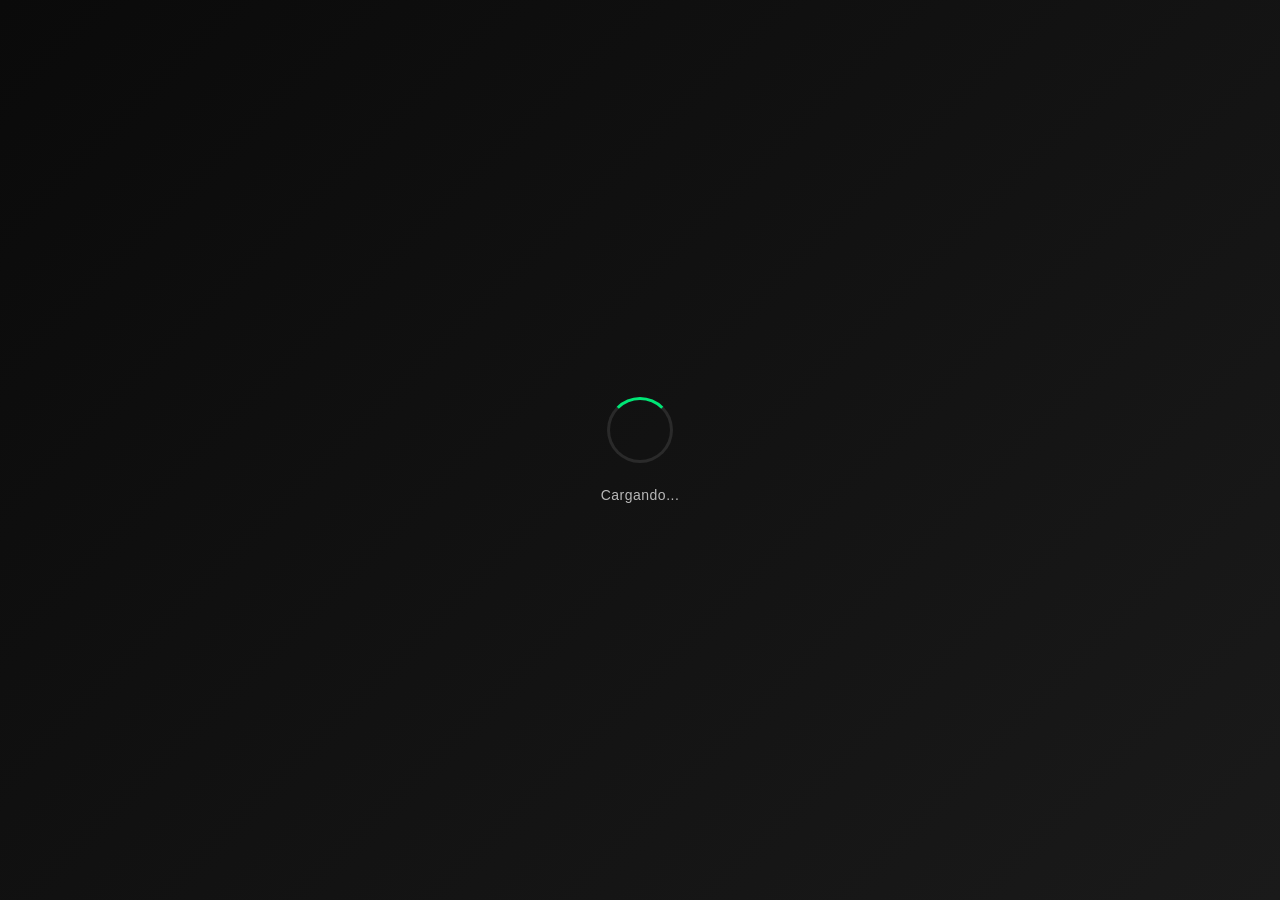
==== docs/index.html @ e79f32fa "arreglando clñick en burbjja" ====
<!DOCTYPE html>
<html>
<head>
  <base href="/">

  <meta charset="UTF-8">
  <meta content="IE=Edge" http-equiv="X-UA-Compatible">
  <meta name="description" content="Manuel Navarro - Full-Stack Developer Portfolio.">

  <meta name="mobile-web-app-capable" content="yes">
  <meta name="apple-mobile-web-app-status-bar-style" content="black">
  <meta name="apple-mobile-web-app-title" content="APEX">
  <link rel="apple-touch-icon" href="icons/Icon-192.png">

  <link rel="icon" type="image/png" href="favicon.png"/>

  <title>Manuel Navarro - Full-Stack Developer</title>
  <link rel="manifest" href="manifest.json">

  <style>
    /* === BODY BASE === */
    body {
      margin: 0;
      padding: 0;
      background-color: #0A0A0A; /* Fondo oscuro consistente */
      overflow: hidden;
      font-family: 'Roboto', 'Arial', sans-serif;
    }

    /* === LOADING SPLASH === */
    #loading-splash {
      position: fixed;
      inset: 0;
      display: flex;
      flex-direction: column;
      align-items: center;
      justify-content: center;
      background: linear-gradient(135deg, #0A0A0A 0%, #1A1A1A 100%);
      z-index: 999999;
      opacity: 1;
      transition: opacity 0.3s ease-out;
    }

    #loading-splash.fade-out {
      opacity: 0;
      pointer-events: none;
    }

    .spinner {
      width: 60px;
      height: 60px;
      border: 3px solid rgba(255, 255, 255, 0.1);
      border-top-color: #00E676;
      border-radius: 50%;
      animation: spin 1s linear infinite;
    }

    @keyframes spin {
      to { transform: rotate(360deg); }
    }

    #loading-text {
      margin-top: 24px;
      color: rgba(255, 255, 255, 0.7);
      font-size: 14px;
      font-weight: 500;
      letter-spacing: 0.5px;
    }

    /* Oculta los controles de video nativos de Chromium (Edge/Chrome) */
    video::-webkit-media-controls {
      display: none !important;
    }
    video::-webkit-media-controls-enclosure {
      display: none !important;
    }
    
    /* Deshabilita la interacción directa con el tag de vídeo para que Edge 
       no inyecte su botón de "Vídeo inteligente" o "Picture-in-Picture".
    */
    video {
      pointer-events: none !important;
      -webkit-touch-callout: none !important;
      
      -webkit-user-select: none !important; /* Safari/Chrome/Edge */
      -moz-user-select: none !important;    /* Firefox */
      -ms-user-select: none !important;     /* Internet Explorer/Edge Antiguo */
      user-select: none !important;         /* Propiedad estándar */
    }

    /* === CONNECTIVITY SNACKBARS === */
    #offline-overlay {
      position: fixed;
      bottom: 0; left: 0; right: 0;
      z-index: 100000;
      display: flex;
      align-items: flex-end;
      justify-content: center;
      padding: 0 16px 24px 16px;
      pointer-events: none;
    }
    #offline-overlay .offline-snackbar {
      pointer-events: auto;
      max-width: 520px;
      width: 100%;
      padding: 14px 20px 16px;
      border-radius: 20px;
      background: linear-gradient(135deg, rgba(40, 0, 0, 0.95), rgba(10, 0, 0, 0.98));
      border: 1px solid rgba(255, 255, 255, 0.16);
      transform: translateY(120%);
      opacity: 0;
      transition: transform 0.4s cubic-bezier(0.25, 0.8, 0.25, 1), opacity 0.3s ease-out;
    }
    body.offline #offline-overlay .offline-snackbar {
      transform: translateY(0);
      opacity: 1;
    }
    #offline-text { 
      font-size: 13px; 
      line-height: 1.4; 
      color: rgba(255, 255, 255, 0.8); 
      margin: 8px 0;
    }
    #offline-chip {
      display: inline-flex; 
      align-items: center; 
      gap: 10px;
      padding: 6px 12px; 
      border-radius: 999px;
      border: 1px solid rgba(255, 60, 60, 0.35);
      background: rgba(0, 0, 0, 0.6);
      margin-bottom: 10px;
    }
    #offline-wifi-icon {
      width: 22px; 
      height: 22px;
      color: #ff3c3c;
      stroke-width: 2.2;
      filter: drop-shadow(0 0 4px rgba(255, 60, 60, 0.5));
      flex-shrink: 0;
    }
    #offline-dot {
      width: 10px; 
      height: 10px; 
      border-radius: 50%;
      background: #ff1744;
      flex-shrink: 0;
      animation: offline-dot-pulse 1.8s ease-in-out infinite;
    }
    @keyframes offline-dot-pulse {
      0%, 100% { 
        opacity: 1; 
        transform: scale(1);
        box-shadow: 0 0 12px rgba(255, 23, 68, 0.9), 0 0 20px rgba(255, 23, 68, 0.5); 
      }
      50% { 
        opacity: 0.3; 
        transform: scale(0.85);
        box-shadow: 0 0 4px rgba(255, 23, 68, 0.4); 
      }
    }
    #offline-chip span {
      font-size: 13px;
      font-weight: 600;
      color: rgba(255, 255, 255, 0.95);
      white-space: nowrap;
    }
    #offline-footer {
      margin-top: 10px;
      font-size: 11px;
      color: rgba(255, 255, 255, 0.65);
    }
    #offline-footer strong {
      color: rgba(255, 60, 60, 0.9);
      font-weight: 700;
    }

    /* === RESTORED OVERLAY === */
    #restored-overlay {
      position: fixed;
      bottom: 0; left: 0; right: 0;
      z-index: 99999;
      display: flex;
      align-items: flex-end;
      justify-content: center;
      padding: 0 16px 24px 16px;
      pointer-events: none;
    }
    #restored-overlay .restored-snackbar {
      pointer-events: auto;
      max-width: 520px;
      width: 100%;
      padding: 14px 20px 16px;
      border-radius: 20px;
      background: linear-gradient(135deg, rgba(0, 80, 45, 0.96), rgba(0, 55, 30, 0.98));
      border: 1px solid rgba(255, 255, 255, 0.18);
      transform: translateY(120%);
      opacity: 0;
      transition: transform 0.4s cubic-bezier(0.25, 0.8, 0.25, 1), opacity 0.3s ease-out;
    }
    #restored-overlay.show .restored-snackbar {
      transform: translateY(0);
      opacity: 1;
    }
    #restored-chip {
      display: inline-flex; 
      align-items: center; 
      gap: 10px;
      padding: 6px 12px; 
      border-radius: 999px;
      border: 1px solid rgba(0, 255, 148, 0.35);
      background: rgba(0, 0, 0, 0.25);
      margin-bottom: 10px;
    }
    #restored-check-icon {
      width: 22px; 
      height: 22px;
      color: #00ff94;
      stroke-width: 2.5;
      filter: drop-shadow(0 0 4px rgba(0, 255, 148, 0.5));
      flex-shrink: 0;
    }
    #restored-chip span {
      font-size: 13px;
      font-weight: 600;
      color: rgba(255, 255, 255, 0.95);
      white-space: nowrap;
    }
    #restored-text { 
      font-size: 13px; 
      line-height: 1.45; 
      color: rgba(255, 255, 255, 0.95); 
      font-weight: 500; 
      margin: 8px 0; 
    }
    #restored-footer { 
      margin-top: 10px; 
      font-size: 11px; 
      color: rgba(255, 255, 255, 0.7); 
    }

  </style>
</head>
<body>
  <!-- Loading Splash Screen -->
  <div id="loading-splash">
    <div class="spinner"></div>
    <div id="loading-text">Cargando...</div>
  </div>

  <!-- Connectivity Overlays -->
  <div id="offline-overlay">
    <div class="offline-snackbar" id="offline-panel">
      <div id="offline-chip">
        <svg id="offline-wifi-icon" viewBox="0 0 24 24" fill="none" stroke="currentColor" stroke-width="2" stroke-linecap="round" stroke-linejoin="round" aria-hidden="true">
          <path d="M5 12.55a11 11 0 0 1 14.08 0"/>
          <path d="M1.42 9a16 16 0 0 1 21.16 0"/>
          <path d="M8.53 16.11a6 6 0 0 1 6.95 0"/>
          <circle cx="12" cy="20" r="1"/>
          <line x1="2" y1="2" x2="22" y2="22"/>
        </svg>
        <div id="offline-dot"></div>
        <span>Sin conexión a internet</span>
      </div>
      <p id="offline-text">Se ha perdido la conexión a internet. Cuando la señal esté disponible, podés seguir navegando con normalidad.</p>
      <div id="offline-footer"><span>Estado: <strong>red no disponible</strong></span></div>
    </div>
  </div>
  
  <div id="restored-overlay">
    <div class="restored-snackbar">
      <div id="restored-chip">
        <svg id="restored-check-icon" viewBox="0 0 24 24" fill="none" stroke="currentColor" stroke-width="2.2" stroke-linecap="round" stroke-linejoin="round" aria-hidden="true">
          <circle cx="12" cy="12" r="10"/>
          <path d="M8 12l3 3 5-6"/>
        </svg>
        <span>Conexión restablecida</span>
      </div>
      <p id="restored-text">La conexión a internet se ha restablecido correctamente. Podés seguir navegando con normalidad.</p>
      <div id="restored-footer">Estado: conectado</div>
    </div>
  </div>

  <script>
    // Connectivity detection
    let wentOfflineOnce = false;
    const restoredOverlay = document.getElementById('restored-overlay');

    window.addEventListener('online', function() {
      document.body.classList.remove('offline');
      if (wentOfflineOnce) {
        wentOfflineOnce = false;
        if (restoredOverlay) {
          restoredOverlay.classList.add('show');
          setTimeout(function() {
            restoredOverlay.classList.remove('show');
          }, 4000);
        }
      }
    });

    window.addEventListener('offline', function() {
      wentOfflineOnce = true;
      document.body.classList.add('offline');
    });

    // Check initial state
    if (!navigator.onLine) {
      document.body.classList.add('offline');
    }
  </script>

  <!-- BotLode - Burbuja flotante embebida -->
  <!-- Pegar antes del </body> en cualquier HTML -->

  <style>
    /* Estilos mínimos para el bot embebido */
    #botlode-player {
      background: none !important;
      background-color: transparent !important;
      -webkit-background-color: transparent !important;
      touch-action: manipulation !important;
      -webkit-tap-highlight-color: transparent !important;
    }
  </style>

  <!-- Preconnect para carga más rápida -->
  <link rel="preconnect" href="https://botlode-player.vercel.app">
  <link rel="dns-prefetch" href="https://botlode-player.vercel.app">

  <!-- Iframe del bot -->
  <iframe
    id="botlode-player"
    src="https://botlode-player.vercel.app?botId=0038971a-da75-4ddc-8663-d52a6b8f2936&v=2.6"
    style="
      position: fixed;
      bottom: 16px;
      right: 16px;
      width: 140px;
      height: 140px;
      border: none;
      z-index: 9998;
      pointer-events: none;
      background: transparent !important;
      opacity: 1;
      will-change: width, height;
      transform: translateZ(0);
      touch-action: manipulation;
    "
    allow="clipboard-write"
    loading="eager"
    allowtransparency="true">
  </iframe>

  <!-- Zona clickeable de la burbuja del bot -->
  <div id="botlode-hitzone-bot" style="
    position: fixed;
    bottom: 28px;
    right: 28px;
    width: 100px;
    height: 100px;
    z-index: 9999;
    pointer-events: auto;
    cursor: pointer;
    border-radius: 50%;
  "></div>

  <!-- Zona de WhatsApp (se muestra si el bot tiene wpp habilitado) -->
  <div id="botlode-hitzone-wpp" style="
    position: fixed;
    bottom: 168px;
    right: 28px;
    width: 100px;
    height: 100px;
    z-index: 9999;
    pointer-events: auto;
    cursor: pointer;
    border-radius: 50%;
    display: none;
  "></div>

  <script>
  (function() {
    const iframe = document.getElementById('botlode-player');
    const hitzoneBotEl = document.getElementById('botlode-hitzone-bot');
    const hitzoneWppEl = document.getElementById('botlode-hitzone-wpp');
    if (!iframe) return;

    let isExpanded = false;
    let isAnimatingBubble = false;
    const BUBBLE_HEIGHT_SOLO_BOT = 140;
    const BUBBLE_HEIGHT_WITH_WPP = 290;
    let bubbleHeight = BUBBLE_HEIGHT_SOLO_BOT;

    function forwardEventToIframe(event, eventType) {
      try {
        if (!iframe.contentWindow) return;
        const iframeRect = iframe.getBoundingClientRect();
        iframe.contentWindow.postMessage({
          type: eventType,
          clientX: event.clientX,
          clientY: event.clientY,
          iframeX: iframeRect.left,
          iframeY: iframeRect.top,
        }, '*');
      } catch (e) {}
    }

    if (hitzoneBotEl) {
      hitzoneBotEl.addEventListener('click', function(e) {
        forwardEventToIframe(e, 'HITZONE_CLICK_BOT');
      });
      hitzoneBotEl.addEventListener('mouseenter', function(e) {
        forwardEventToIframe(e, 'HITZONE_ENTER_BOT');
      });
      hitzoneBotEl.addEventListener('mouseleave', function(e) {
        forwardEventToIframe(e, 'HITZONE_LEAVE_BOT');
      });
    }

    if (hitzoneWppEl) {
      hitzoneWppEl.addEventListener('click', function(e) {
        forwardEventToIframe(e, 'HITZONE_CLICK_WPP');
      });
    }

    function updateHitzones(show) {
      if (hitzoneBotEl) hitzoneBotEl.style.display = show ? 'block' : 'none';
    }

    function updateWppHitzone(show) {
      if (hitzoneWppEl) hitzoneWppEl.style.display = show ? 'block' : 'none';
    }

    function isNarrowScreen() {
      return window.innerWidth < 600;
    }

    function applyBubblePosition() {
      iframe.style.left = 'auto';
      iframe.style.top = 'auto';
      iframe.style.right = '16px';
      iframe.style.bottom = '16px';
      iframe.style.width = '140px';
      iframe.style.height = bubbleHeight + 'px';
    }

    const T = {
      closeFadeOut: 120,
      closeWaitChat: 380,
      pauseBeforeEntrance: 100,
      entranceDelay: 60,
      entranceMain: 380,
      entranceBounce2: 180,
      entranceSettle: 120,
      resetAfter: 80
    };

    function animateBubbleEntrance() {
      isAnimatingBubble = true;
      iframe.style.opacity = '0';
      iframe.style.transform = 'translateZ(0) scale(0.3) rotate(-15deg)';
      iframe.style.filter = 'blur(8px) brightness(2)';

      setTimeout(function() {
        iframe.style.transition = 'opacity ' + (T.entranceMain * 0.4) + 'ms cubic-bezier(0.34, 1.56, 0.64, 1), transform ' + T.entranceMain + 'ms cubic-bezier(0.34, 1.56, 0.64, 1), filter ' + (T.entranceMain * 0.5) + 'ms ease-out';
        requestAnimationFrame(function() {
          iframe.style.opacity = '1';
          iframe.style.transform = 'translateZ(0) scale(1.1) rotate(3deg)';
          iframe.style.filter = 'blur(0px) brightness(1.3)';
        });

        setTimeout(function() {
          iframe.style.transition = 'transform ' + T.entranceBounce2 + 'ms cubic-bezier(0.25, 0.46, 0.45, 0.94), filter ' + T.entranceBounce2 + 'ms ease-out';
          iframe.style.transform = 'translateZ(0) scale(0.95) rotate(-1deg)';
          iframe.style.filter = 'blur(0px) brightness(1.1)';

          setTimeout(function() {
            iframe.style.transition = 'transform ' + T.entranceSettle + 'ms ease-out, filter ' + T.entranceSettle + 'ms ease-out';
            iframe.style.transform = 'translateZ(0) scale(1) rotate(0deg)';
            iframe.style.filter = 'blur(0px) brightness(1)';
            setTimeout(function() {
              iframe.style.transition = '';
              iframe.style.filter = '';
              isAnimatingBubble = false;
            }, T.resetAfter);
          }, T.entranceBounce2 * 0.6);
        }, T.entranceMain);
      }, T.entranceDelay);
    }

    window.addEventListener('message', function(event) {
      const data = event.data;

      if (data === 'CMD_OPEN') {
        if (!isExpanded) {
          isAnimatingBubble = false;
          iframe.style.filter = '';
          iframe.style.opacity = '1';
          iframe.style.transform = 'translateZ(0)';
          iframe.style.transition = 'none';
          iframe.style.pointerEvents = 'auto';
          updateHitzones(false);
          updateWppHitzone(false);
          if (isNarrowScreen()) {
            iframe.style.left = '0';
            iframe.style.top = '0';
            iframe.style.right = '0';
            iframe.style.bottom = '0';
            iframe.style.width = '100%';
            iframe.style.height = '100%';
          } else {
            iframe.style.left = 'auto';
            iframe.style.top = 'auto';
            iframe.style.right = '16px';
            iframe.style.bottom = '16px';
            iframe.style.width = '450px';
            iframe.style.height = 'calc(100vh - 32px)';
          }
          iframe.offsetHeight;
          isExpanded = true;
        }
      } else if (data === 'CMD_CLOSE') {
        if (isExpanded) {
          iframe.style.transition = 'opacity ' + (T.closeFadeOut / 1000) + 's ease-out';
          iframe.style.opacity = '0';
          iframe.style.pointerEvents = 'none';
          updateHitzones(true);

          setTimeout(function() {
            iframe.style.transition = 'none';
            if (isNarrowScreen()) {
              applyBubblePosition();
            } else {
              iframe.style.width = '140px';
              iframe.style.height = bubbleHeight + 'px';
            }
            iframe.offsetHeight;
            setTimeout(animateBubbleEntrance, T.pauseBeforeEntrance);
          }, T.closeWaitChat);

          isExpanded = false;
        }
      } else if (data === 'CMD_WPP_VISIBLE') {
        bubbleHeight = BUBBLE_HEIGHT_WITH_WPP;
        updateWppHitzone(true);
        if (!isExpanded) {
          iframe.style.transition = 'height 0.25s ease-out';
          iframe.style.width = '140px';
          iframe.style.height = BUBBLE_HEIGHT_WITH_WPP + 'px';
        }
      } else if (data === 'CMD_WPP_HIDDEN') {
        bubbleHeight = BUBBLE_HEIGHT_SOLO_BOT;
        updateWppHitzone(false);
        if (!isExpanded) {
          iframe.style.transition = 'height 0.25s ease-out';
          iframe.style.width = '140px';
          iframe.style.height = BUBBLE_HEIGHT_SOLO_BOT + 'px';
        }
      } else if (data === 'CMD_HOVER_START') {
        if (!isExpanded && !isAnimatingBubble) {
          iframe.style.transition = 'width 0.25s ease-out, height 0.25s ease-out';
          requestAnimationFrame(function() {
            iframe.style.width = '350px';
            iframe.style.height = bubbleHeight + 'px';
          });
        }
      } else if (data === 'CMD_HOVER_END') {
        if (!isExpanded && !isAnimatingBubble) {
          iframe.style.transition = 'width 0.25s ease-in, height 0.25s ease-in';
          requestAnimationFrame(function() {
            iframe.style.width = '140px';
            iframe.style.height = bubbleHeight + 'px';
          });
        }
      }
    });

    let lastMouseUpdate = 0;
    const MOUSE_THROTTLE_MS = 16;

    function onMouseMove(event) {
      const now = Date.now();
      if (now - lastMouseUpdate < MOUSE_THROTTLE_MS) return;
      lastMouseUpdate = now;
      try {
        if (!iframe.contentWindow) return;
        const iframeRect = iframe.getBoundingClientRect();
        iframe.contentWindow.postMessage({
          type: 'MOUSE_MOVE',
          x: event.clientX,
          y: event.clientY,
          iframeX: iframeRect.left,
          iframeY: iframeRect.top,
          iframeWidth: iframeRect.width,
          iframeHeight: iframeRect.height
        }, '*');
      } catch (e) {}
    }

    function onMouseLeave() {
      try {
        if (iframe.contentWindow) {
          iframe.contentWindow.postMessage({ type: 'MOUSE_LEAVE' }, '*');
        }
      } catch (e) {}
    }

    document.addEventListener('mousemove', onMouseMove, true);
    document.addEventListener('mouseleave', onMouseLeave, true);
    document.documentElement.addEventListener('mouseleave', onMouseLeave, true);

    function updateHitzonePositions() {
      const isMobile = window.innerWidth < 600;
      const padBottom = isMobile ? 12 : 28;
      const padRight = isMobile ? 16 : 28;
      const bubbleSize = 100;
      const gap = 12;
      if (hitzoneBotEl) {
        hitzoneBotEl.style.bottom = (padBottom + 16) + 'px';
        hitzoneBotEl.style.right = (padRight + 4) + 'px';
      }
      if (hitzoneWppEl) {
        hitzoneWppEl.style.bottom = (padBottom + 16 + bubbleSize + gap) + 'px';
        hitzoneWppEl.style.right = (padRight + 4) + 'px';
      }
    }

    updateHitzonePositions();
    window.addEventListener('resize', updateHitzonePositions);
  })();
  </script>

  <script src="flutter_bootstrap.js" async></script>

  <script>
    // Ocultar splash screen cuando Flutter esté listo
    window.addEventListener('flutter-first-frame', function() {
      const splash = document.getElementById('loading-splash');
      if (splash) {
        splash.classList.add('fade-out');
        setTimeout(() => splash.remove(), 300);
      }
    });

    // Fallback: ocultar después de 3 segundos si el evento no se dispara
    setTimeout(function() {
      const splash = document.getElementById('loading-splash');
      if (splash && !splash.classList.contains('fade-out')) {
        splash.classList.add('fade-out');
        setTimeout(() => splash.remove(), 300);
      }
    }, 3000);
  </script>
</body>
</html>
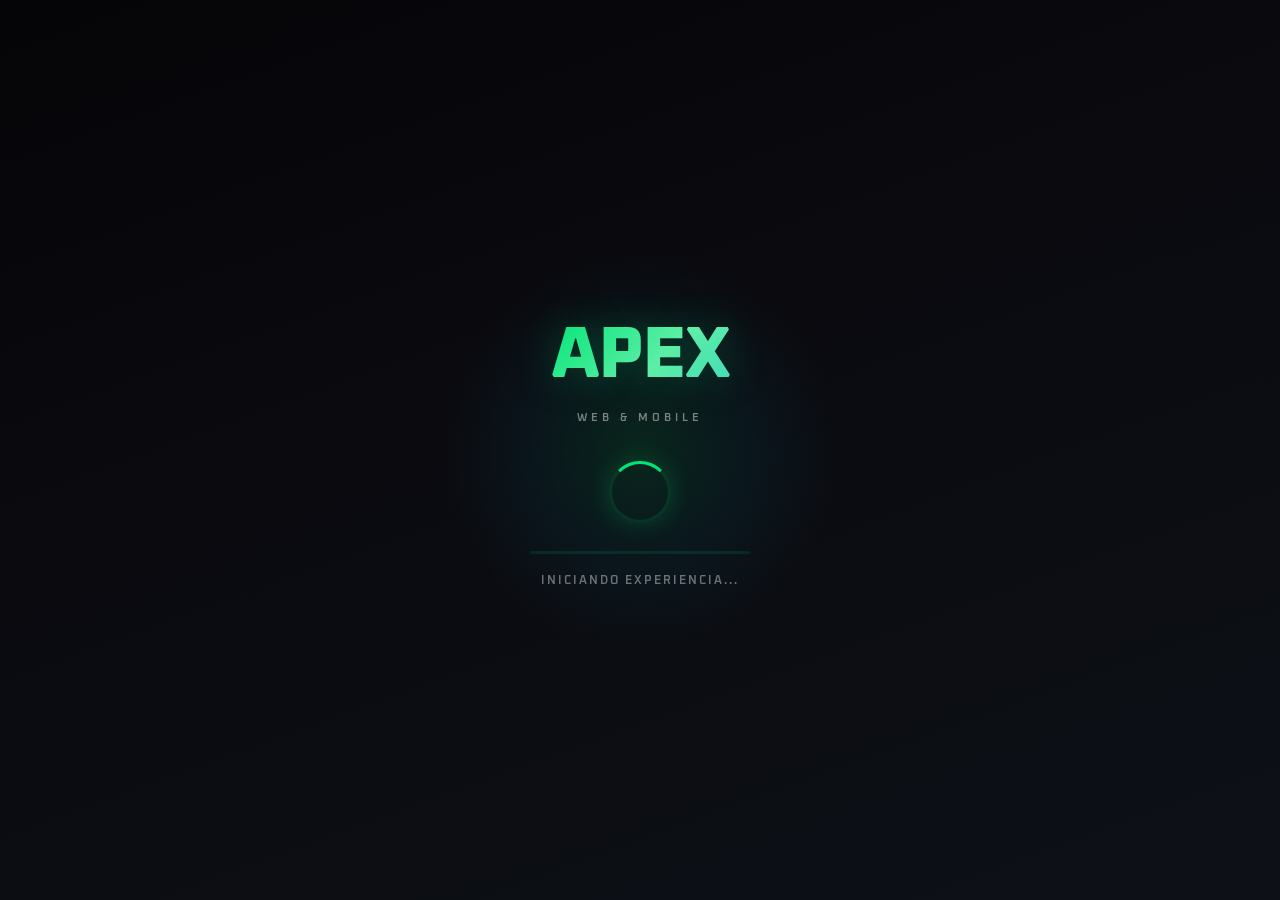
==== commit d5bccd01: "arregladno edge function" ====
--- a/docs/index.html
+++ b/docs/index.html
@@ -5,7 +5,13 @@
 
   <meta charset="UTF-8">
   <meta content="IE=Edge" http-equiv="X-UA-Compatible">
-  <meta name="description" content="Manuel Navarro - Full-Stack Developer Portfolio.">
+  <meta name="viewport" content="width=device-width, initial-scale=1.0">
+  <meta name="description" content="APEX - Desarrollo web, aplicaciones móviles y software a medida. Creación de páginas web, landing pages, e-commerce y apps iOS/Android. Desarrollador Full-Stack en Argentina.">
+  <meta name="keywords" content="desarrollo web, crear página web, programador web, desarrollador Full-Stack, aplicaciones móviles, apps a medida, sitios web profesionales, desarrollo de software, diseño web, landing page, e-commerce, aplicación web, React Flutter, páginas web Argentina, freelance developer, desarrollo custom, software a medida, apps iOS Android, portfolio developer">
+  <meta name="author" content="Manuel Navarro - APEX">
+  <meta name="robots" content="index, follow">
+
+  <link rel="canonical" href="https://www.theapexweb.com/">
 
   <meta name="mobile-web-app-capable" content="yes">
   <meta name="apple-mobile-web-app-status-bar-style" content="black">
@@ -16,18 +22,29 @@
 
   <title>Manuel Navarro - Full-Stack Developer</title>
   <link rel="manifest" href="manifest.json">
+
+  <!-- Preconnect al player del bot para que cargue lo antes posible -->
+  <link rel="preconnect" href="https://botlode-player.vercel.app">
+  <link rel="dns-prefetch" href="https://botlode-player.vercel.app">
+
+  <!-- Fuente Oxanium (igual que la app APEX) -->
+  <link rel="preconnect" href="https://fonts.googleapis.com">
+  <link rel="preconnect" href="https://fonts.gstatic.com" crossorigin>
+  <link rel="preload" as="style" href="https://fonts.googleapis.com/css2?family=Oxanium:wght@600;700;800;900&display=swap">
+  <link rel="stylesheet" href="https://fonts.googleapis.com/css2?family=Oxanium:wght@600;700;800;900&display=swap" media="print" onload="this.media='all'">
+  <noscript><link rel="stylesheet" href="https://fonts.googleapis.com/css2?family=Oxanium:wght@600;700;800;900&display=swap"></noscript>
 
   <style>
     /* === BODY BASE === */
     body {
       margin: 0;
       padding: 0;
-      background-color: #0A0A0A; /* Fondo oscuro consistente */
+      background-color: #0A0A0A;
       overflow: hidden;
-      font-family: 'Roboto', 'Arial', sans-serif;
-    }
-
-    /* === LOADING SPLASH === */
+      font-family: 'Oxanium', 'Roboto', sans-serif;
+    }
+
+    /* === INTRO PREMIUM APEX === */
     #loading-splash {
       position: fixed;
       inset: 0;
@@ -35,10 +52,10 @@
       flex-direction: column;
       align-items: center;
       justify-content: center;
-      background: linear-gradient(135deg, #0A0A0A 0%, #1A1A1A 100%);
+      background: linear-gradient(160deg, #050508 0%, #0A0A0F 40%, #0D1117 100%);
       z-index: 999999;
       opacity: 1;
-      transition: opacity 0.3s ease-out;
+      transition: opacity 0.5s ease-out;
     }
 
     #loading-splash.fade-out {
@@ -46,292 +63,204 @@
       pointer-events: none;
     }
 
-    .spinner {
-      width: 60px;
-      height: 60px;
-      border: 3px solid rgba(255, 255, 255, 0.1);
+    /* Glow de fondo (verde/cyan APEX) */
+    .apex-glow {
+      position: absolute;
+      top: 50%;
+      left: 50%;
+      transform: translate(-50%, -50%);
+      width: 400px;
+      height: 400px;
+      background: radial-gradient(circle, rgba(0, 230, 118, 0.12) 0%, rgba(0, 184, 212, 0.06) 40%, transparent 70%);
+      animation: apex-glow-pulse 3s ease-in-out infinite;
+      pointer-events: none;
+    }
+
+    @keyframes apex-glow-pulse {
+      0%, 100% { opacity: 0.6; transform: translate(-50%, -50%) scale(1); }
+      50% { opacity: 1; transform: translate(-50%, -50%) scale(1.15); }
+    }
+
+    .apex-logo-wrap {
+      position: relative;
+      margin-bottom: 36px;
+      z-index: 1;
+    }
+
+    /* Logo APEX: entrada con impacto */
+    .apex-logo-text {
+      font-family: 'Oxanium', sans-serif;
+      font-size: clamp(48px, 12vw, 72px);
+      font-weight: 900;
+      letter-spacing: -2px;
+      background: linear-gradient(135deg, #00E676 0%, #69F0AE 35%, #00B8D4 100%);
+      background-size: 200% auto;
+      -webkit-background-clip: text;
+      -webkit-text-fill-color: transparent;
+      background-clip: text;
+      animation: apex-text-shine 4s ease-in-out infinite, apex-logo-pop 0.8s cubic-bezier(0.34, 1.56, 0.64, 1) forwards;
+      text-shadow: 0 0 40px rgba(0, 230, 118, 0.25);
+      opacity: 0;
+      transform: scale(0.85);
+    }
+
+    @keyframes apex-logo-pop {
+      to {
+        opacity: 1;
+        transform: scale(1);
+      }
+    }
+
+    @keyframes apex-text-shine {
+      0%, 100% { background-position: 0% center; }
+      50% { background-position: 100% center; }
+    }
+
+    .apex-subtitle {
+      font-family: 'Oxanium', sans-serif;
+      text-align: center;
+      font-size: 11px;
+      letter-spacing: 4px;
+      text-transform: uppercase;
+      color: rgba(255, 255, 255, 0.45);
+      margin-top: 10px;
+      font-weight: 600;
+      animation: apex-subtitle-in 0.6s ease-out 0.4s forwards;
+      opacity: 0;
+    }
+
+    @keyframes apex-subtitle-in {
+      to { opacity: 1; }
+    }
+
+    /* Spinner moderno */
+    .apex-spinner {
+      width: 56px;
+      height: 56px;
+      border: 3px solid rgba(0, 230, 118, 0.12);
       border-top-color: #00E676;
       border-radius: 50%;
-      animation: spin 1s linear infinite;
-    }
-
-    @keyframes spin {
+      animation: apex-spin 1s cubic-bezier(0.68, -0.55, 0.265, 1.55) infinite;
+      box-shadow: 0 0 24px rgba(0, 230, 118, 0.2);
+      position: relative;
+      z-index: 1;
+    }
+
+    @keyframes apex-spin {
       to { transform: rotate(360deg); }
     }
 
-    #loading-text {
-      margin-top: 24px;
-      color: rgba(255, 255, 255, 0.7);
-      font-size: 14px;
-      font-weight: 500;
-      letter-spacing: 0.5px;
-    }
-
-    /* Oculta los controles de video nativos de Chromium (Edge/Chrome) */
-    video::-webkit-media-controls {
-      display: none !important;
-    }
-    video::-webkit-media-controls-enclosure {
-      display: none !important;
-    }
-    
-    /* Deshabilita la interacción directa con el tag de vídeo para que Edge 
-       no inyecte su botón de "Vídeo inteligente" o "Picture-in-Picture".
-    */
-    video {
-      pointer-events: none !important;
-      -webkit-touch-callout: none !important;
-      
-      -webkit-user-select: none !important; /* Safari/Chrome/Edge */
-      -moz-user-select: none !important;    /* Firefox */
-      -ms-user-select: none !important;     /* Internet Explorer/Edge Antiguo */
-      user-select: none !important;         /* Propiedad estándar */
-    }
-
-    /* === CONNECTIVITY SNACKBARS === */
-    #offline-overlay {
-      position: fixed;
-      bottom: 0; left: 0; right: 0;
-      z-index: 100000;
-      display: flex;
-      align-items: flex-end;
-      justify-content: center;
-      padding: 0 16px 24px 16px;
-      pointer-events: none;
-    }
-    #offline-overlay .offline-snackbar {
-      pointer-events: auto;
-      max-width: 520px;
-      width: 100%;
-      padding: 14px 20px 16px;
-      border-radius: 20px;
-      background: linear-gradient(135deg, rgba(40, 0, 0, 0.95), rgba(10, 0, 0, 0.98));
-      border: 1px solid rgba(255, 255, 255, 0.16);
-      transform: translateY(120%);
-      opacity: 0;
-      transition: transform 0.4s cubic-bezier(0.25, 0.8, 0.25, 1), opacity 0.3s ease-out;
-    }
-    body.offline #offline-overlay .offline-snackbar {
-      transform: translateY(0);
-      opacity: 1;
-    }
-    #offline-text { 
-      font-size: 13px; 
-      line-height: 1.4; 
-      color: rgba(255, 255, 255, 0.8); 
-      margin: 8px 0;
-    }
-    #offline-chip {
-      display: inline-flex; 
-      align-items: center; 
-      gap: 10px;
-      padding: 6px 12px; 
-      border-radius: 999px;
-      border: 1px solid rgba(255, 60, 60, 0.35);
-      background: rgba(0, 0, 0, 0.6);
-      margin-bottom: 10px;
-    }
-    #offline-wifi-icon {
-      width: 22px; 
-      height: 22px;
-      color: #ff3c3c;
-      stroke-width: 2.2;
-      filter: drop-shadow(0 0 4px rgba(255, 60, 60, 0.5));
-      flex-shrink: 0;
-    }
-    #offline-dot {
-      width: 10px; 
-      height: 10px; 
-      border-radius: 50%;
-      background: #ff1744;
-      flex-shrink: 0;
-      animation: offline-dot-pulse 1.8s ease-in-out infinite;
-    }
-    @keyframes offline-dot-pulse {
-      0%, 100% { 
-        opacity: 1; 
-        transform: scale(1);
-        box-shadow: 0 0 12px rgba(255, 23, 68, 0.9), 0 0 20px rgba(255, 23, 68, 0.5); 
-      }
-      50% { 
-        opacity: 0.3; 
-        transform: scale(0.85);
-        box-shadow: 0 0 4px rgba(255, 23, 68, 0.4); 
-      }
-    }
-    #offline-chip span {
-      font-size: 13px;
+    /* Barra de progreso */
+    .apex-progress-wrap {
+      width: 220px;
+      height: 3px;
+      background: rgba(0, 230, 118, 0.1);
+      border-radius: 10px;
+      margin-top: 28px;
+      overflow: hidden;
+      position: relative;
+      z-index: 1;
+    }
+
+    .apex-progress-bar {
+      height: 100%;
+      width: 0%;
+      background: linear-gradient(90deg, #00E676 0%, #00B8D4 100%);
+      border-radius: 10px;
+      animation: apex-progress 2s ease-in-out infinite;
+      box-shadow: 0 0 12px rgba(0, 230, 118, 0.5);
+    }
+
+    @keyframes apex-progress {
+      0% { width: 0%; }
+      50% { width: 70%; }
+      100% { width: 100%; }
+    }
+
+    .apex-loading-text {
+      margin-top: 20px;
+      font-family: 'Oxanium', sans-serif;
+      font-size: 12px;
+      letter-spacing: 2px;
+      text-transform: uppercase;
+      color: rgba(255, 255, 255, 0.4);
       font-weight: 600;
-      color: rgba(255, 255, 255, 0.95);
-      white-space: nowrap;
-    }
-    #offline-footer {
-      margin-top: 10px;
-      font-size: 11px;
-      color: rgba(255, 255, 255, 0.65);
-    }
-    #offline-footer strong {
-      color: rgba(255, 60, 60, 0.9);
-      font-weight: 700;
-    }
-
-    /* === RESTORED OVERLAY === */
-    #restored-overlay {
-      position: fixed;
-      bottom: 0; left: 0; right: 0;
-      z-index: 99999;
-      display: flex;
-      align-items: flex-end;
-      justify-content: center;
-      padding: 0 16px 24px 16px;
-      pointer-events: none;
-    }
-    #restored-overlay .restored-snackbar {
-      pointer-events: auto;
-      max-width: 520px;
-      width: 100%;
-      padding: 14px 20px 16px;
-      border-radius: 20px;
-      background: linear-gradient(135deg, rgba(0, 80, 45, 0.96), rgba(0, 55, 30, 0.98));
-      border: 1px solid rgba(255, 255, 255, 0.18);
-      transform: translateY(120%);
-      opacity: 0;
-      transition: transform 0.4s cubic-bezier(0.25, 0.8, 0.25, 1), opacity 0.3s ease-out;
-    }
-    #restored-overlay.show .restored-snackbar {
-      transform: translateY(0);
-      opacity: 1;
-    }
-    #restored-chip {
-      display: inline-flex; 
-      align-items: center; 
-      gap: 10px;
-      padding: 6px 12px; 
-      border-radius: 999px;
-      border: 1px solid rgba(0, 255, 148, 0.35);
-      background: rgba(0, 0, 0, 0.25);
-      margin-bottom: 10px;
-    }
-    #restored-check-icon {
-      width: 22px; 
-      height: 22px;
-      color: #00ff94;
-      stroke-width: 2.5;
-      filter: drop-shadow(0 0 4px rgba(0, 255, 148, 0.5));
-      flex-shrink: 0;
-    }
-    #restored-chip span {
-      font-size: 13px;
-      font-weight: 600;
-      color: rgba(255, 255, 255, 0.95);
-      white-space: nowrap;
-    }
-    #restored-text { 
-      font-size: 13px; 
-      line-height: 1.45; 
-      color: rgba(255, 255, 255, 0.95); 
-      font-weight: 500; 
-      margin: 8px 0; 
-    }
-    #restored-footer { 
-      margin-top: 10px; 
-      font-size: 11px; 
-      color: rgba(255, 255, 255, 0.7); 
-    }
-
-  </style>
-</head>
-<body>
-  <!-- Loading Splash Screen -->
-  <div id="loading-splash">
-    <div class="spinner"></div>
-    <div id="loading-text">Cargando...</div>
-  </div>
-
-  <!-- Connectivity Overlays -->
-  <div id="offline-overlay">
-    <div class="offline-snackbar" id="offline-panel">
-      <div id="offline-chip">
-        <svg id="offline-wifi-icon" viewBox="0 0 24 24" fill="none" stroke="currentColor" stroke-width="2" stroke-linecap="round" stroke-linejoin="round" aria-hidden="true">
-          <path d="M5 12.55a11 11 0 0 1 14.08 0"/>
-          <path d="M1.42 9a16 16 0 0 1 21.16 0"/>
-          <path d="M8.53 16.11a6 6 0 0 1 6.95 0"/>
-          <circle cx="12" cy="20" r="1"/>
-          <line x1="2" y1="2" x2="22" y2="22"/>
-        </svg>
-        <div id="offline-dot"></div>
-        <span>Sin conexión a internet</span>
-      </div>
-      <p id="offline-text">Se ha perdido la conexión a internet. Cuando la señal esté disponible, podés seguir navegando con normalidad.</p>
-      <div id="offline-footer"><span>Estado: <strong>red no disponible</strong></span></div>
-    </div>
-  </div>
-  
-  <div id="restored-overlay">
-    <div class="restored-snackbar">
-      <div id="restored-chip">
-        <svg id="restored-check-icon" viewBox="0 0 24 24" fill="none" stroke="currentColor" stroke-width="2.2" stroke-linecap="round" stroke-linejoin="round" aria-hidden="true">
-          <circle cx="12" cy="12" r="10"/>
-          <path d="M8 12l3 3 5-6"/>
-        </svg>
-        <span>Conexión restablecida</span>
-      </div>
-      <p id="restored-text">La conexión a internet se ha restablecido correctamente. Podés seguir navegando con normalidad.</p>
-      <div id="restored-footer">Estado: conectado</div>
-    </div>
-  </div>
-
-  <script>
-    // Connectivity detection
-    let wentOfflineOnce = false;
-    const restoredOverlay = document.getElementById('restored-overlay');
-
-    window.addEventListener('online', function() {
-      document.body.classList.remove('offline');
-      if (wentOfflineOnce) {
-        wentOfflineOnce = false;
-        if (restoredOverlay) {
-          restoredOverlay.classList.add('show');
-          setTimeout(function() {
-            restoredOverlay.classList.remove('show');
-          }, 4000);
-        }
-      }
-    });
-
-    window.addEventListener('offline', function() {
-      wentOfflineOnce = true;
-      document.body.classList.add('offline');
-    });
-
-    // Check initial state
-    if (!navigator.onLine) {
-      document.body.classList.add('offline');
-    }
-  </script>
-
-  <!-- BotLode - Burbuja flotante embebida -->
-  <!-- Pegar antes del </body> en cualquier HTML -->
-
-  <style>
-    /* Estilos mínimos para el bot embebido */
+      animation: apex-fade-inout 2s ease-in-out infinite;
+      position: relative;
+      z-index: 1;
+    }
+
+    @keyframes apex-fade-inout {
+      0%, 100% { opacity: 0.5; }
+      50% { opacity: 1; }
+    }
+
+    /* Forzar transparencia del iframe en Safari/Mac */
     #botlode-player {
       background: none !important;
       background-color: transparent !important;
       -webkit-background-color: transparent !important;
-      touch-action: manipulation !important;
+    }
+    /* Desactivar controles flotantes de video en Edge/Chrome */
+    video {
+      -webkit-media-controls: none !important;
+      -moz-media-controls: none !important;
+      -o-media-controls: none !important;
+      -ms-media-controls: none !important;
+    }
+    video::-webkit-media-controls { display: none !important; }
+    video::-webkit-media-controls-panel { display: none !important; }
+    video::-webkit-media-controls-play-button { display: none !important; }
+    video::-webkit-media-controls-timeline { display: none !important; }
+    video::-webkit-media-controls-current-time-display { display: none !important; }
+    video::-webkit-media-controls-time-remaining-display { display: none !important; }
+    video::-webkit-media-controls-mute-button { display: none !important; }
+    video::-webkit-media-controls-volume-slider { display: none !important; }
+    video::-webkit-media-controls-fullscreen-button { display: none !important; }
+    video::-webkit-media-controls-enclosure { display: none !important; }
+    video::-moz-media-controls { display: none !important; }
+    /* 🛡️ BLINDAJE COMPLETO DE HIT ZONES */
+    #botlode-hitzone-bot,
+    #botlode-hitzone-wpp {
+      -webkit-appearance: none !important;
+      -moz-appearance: none !important;
+      appearance: none !important;
+      background-color: transparent !important;
+      background-image: none !important;
+      border: 0 !important;
+      outline: 0 !important;
+      outline-width: 0 !important;
+      outline-style: none !important;
+      box-shadow: none !important;
       -webkit-tap-highlight-color: transparent !important;
-    }
+      -webkit-touch-callout: none !important;
+      -webkit-user-select: none !important;
+      -moz-user-select: none !important;
+      -ms-user-select: none !important;
+      user-select: none !important;
+      backface-visibility: hidden !important;
+      -webkit-backface-visibility: hidden !important;
+    }
+    #botlode-hitzone-bot:active,
+    #botlode-hitzone-wpp:active,
+    #botlode-hitzone-bot:focus,
+    #botlode-hitzone-wpp:focus,
+    #botlode-hitzone-bot:hover,
+    #botlode-hitzone-wpp:hover {
+      background: transparent !important;
+      background-color: transparent !important;
+      border: 0 !important;
+      outline: 0 !important;
+      box-shadow: none !important;
+      transform: none !important;
+    }
+
   </style>
-
-  <!-- Preconnect para carga más rápida -->
-  <link rel="preconnect" href="https://botlode-player.vercel.app">
-  <link rel="dns-prefetch" href="https://botlode-player.vercel.app">
-
-  <!-- Iframe del bot -->
+</head>
+<body>
+  <!-- Bot flotante: primero en el body para que empiece a cargar de inmediato -->
   <iframe
     id="botlode-player"
-    src="https://botlode-player.vercel.app?botId=0038971a-da75-4ddc-8663-d52a6b8f2936&v=2.6"
     style="
       position: fixed;
       bottom: 16px;
@@ -342,17 +271,36 @@
       z-index: 9998;
       pointer-events: none;
       background: transparent !important;
-      opacity: 1;
+      background-color: transparent !important;
+      -webkit-background-color: transparent !important;
+      opacity: 0;
+      overflow: hidden;
       will-change: width, height;
       transform: translateZ(0);
-      touch-action: manipulation;
+      backface-visibility: hidden;
+      -webkit-backface-visibility: hidden;
     "
     allow="clipboard-write"
-    loading="eager"
+    loading="lazy"
     allowtransparency="true">
   </iframe>
-
-  <!-- Zona clickeable de la burbuja del bot -->
+  <script>
+    window.addEventListener('flutter-first-frame', function() {
+      var player = document.getElementById('botlode-player');
+      if (player && !player.src) {
+        player.src = 'https://botlode-player.vercel.app?botId=0038971a-da75-4ddc-8663-d52a6b8f2936&v=2.5';
+        console.log('🤖 BotLode Player iframe cargado tras primer frame de Flutter');
+      }
+    });
+    setTimeout(function() {
+      var player = document.getElementById('botlode-player');
+      if (player && !player.src) {
+        player.src = 'https://botlode-player.vercel.app?botId=0038971a-da75-4ddc-8663-d52a6b8f2936&v=2.5';
+        console.log('🤖 BotLode Player iframe cargado por timeout (5s)');
+      }
+    }, 5000);
+  </script>
+
   <div id="botlode-hitzone-bot" style="
     position: fixed;
     bottom: 28px;
@@ -361,11 +309,19 @@
     height: 100px;
     z-index: 9999;
     pointer-events: auto;
-    cursor: pointer;
+    cursor: wait;
     border-radius: 50%;
+    background: transparent !important;
+    outline: none !important;
+    border: none !important;
+    box-shadow: none !important;
+    -webkit-tap-highlight-color: transparent !important;
+    -webkit-touch-callout: none !important;
+    -webkit-user-select: none !important;
+    user-select: none !important;
+    touch-action: manipulation !important;
   "></div>
 
-  <!-- Zona de WhatsApp (se muestra si el bot tiene wpp habilitado) -->
   <div id="botlode-hitzone-wpp" style="
     position: fixed;
     bottom: 168px;
@@ -374,283 +330,610 @@
     height: 100px;
     z-index: 9999;
     pointer-events: auto;
-    cursor: pointer;
+    cursor: wait;
     border-radius: 50%;
     display: none;
+    background: transparent !important;
+    outline: none !important;
+    border: none !important;
+    box-shadow: none !important;
+    -webkit-tap-highlight-color: transparent !important;
+    -webkit-touch-callout: none !important;
+    -webkit-user-select: none !important;
+    user-select: none !important;
+    touch-action: manipulation !important;
   "></div>
 
+  <!-- Intro premium APEX -->
+  <div id="loading-splash">
+    <div class="apex-glow"></div>
+    <div class="apex-logo-wrap">
+      <div class="apex-logo-text">APEX</div>
+      <div class="apex-subtitle">Web &amp; Mobile</div>
+    </div>
+    <div class="apex-spinner"></div>
+    <div class="apex-progress-wrap">
+      <div class="apex-progress-bar"></div>
+    </div>
+    <div class="apex-loading-text">Iniciando experiencia...</div>
+  </div>
+
+  <!-- Snackbar de conectividad: lo inyecta botlode-connectivity.js -->
+  <!-- Opcional: para Login con Google en web, pasá credenciales con --dart-define al ejecutar/compilar (ver README). -->
+  <script src="botlode-connectivity.js"></script>
+
   <script>
-  (function() {
-    const iframe = document.getElementById('botlode-player');
-    const hitzoneBotEl = document.getElementById('botlode-hitzone-bot');
-    const hitzoneWppEl = document.getElementById('botlode-hitzone-wpp');
-    if (!iframe) return;
-
-    let isExpanded = false;
-    let isAnimatingBubble = false;
-    const BUBBLE_HEIGHT_SOLO_BOT = 140;
-    const BUBBLE_HEIGHT_WITH_WPP = 290;
-    let bubbleHeight = BUBBLE_HEIGHT_SOLO_BOT;
-
-    function forwardEventToIframe(event, eventType) {
-      try {
-        if (!iframe.contentWindow) return;
-        const iframeRect = iframe.getBoundingClientRect();
-        iframe.contentWindow.postMessage({
-          type: eventType,
-          clientX: event.clientX,
-          clientY: event.clientY,
-          iframeX: iframeRect.left,
-          iframeY: iframeRect.top,
-        }, '*');
-      } catch (e) {}
-    }
-
-    if (hitzoneBotEl) {
-      hitzoneBotEl.addEventListener('click', function(e) {
-        forwardEventToIframe(e, 'HITZONE_CLICK_BOT');
+    window.addEventListener('flutter-first-frame', function() {
+      var loading = document.getElementById('loading-splash');
+      if (loading) {
+        loading.classList.add('fade-out');
+        setTimeout(function() {
+          loading.remove();
+          document.body.style.overflow = 'auto';
+        }, 500);
+      }
+    });
+  </script>
+
+  <script>
+    // Ajustar tamaño del iframe según estado del chat (igual que botlode_web)
+    (function() {
+      console.log('🎯 IFRAME SCRIPT v2.8 - Tap blindado: pointerdown+mousedown+retry+redundancia');
+      console.log('⏳ Esperando que iframe envíe CMD_READY...');
+      const iframe = document.getElementById('botlode-player');
+      const hitzoneBotEl = document.getElementById('botlode-hitzone-bot');
+      const hitzoneWppEl = document.getElementById('botlode-hitzone-wpp');
+      if (!iframe) return;
+
+      let isExpanded = false;
+      let isAnimatingBubble = false;
+      const BUBBLE_HEIGHT_SOLO_BOT = 140;
+      const BUBBLE_HEIGHT_WITH_WPP = 290;
+      let bubbleHeight = BUBBLE_HEIGHT_SOLO_BOT;
+
+      let lastClickTime = 0;
+      const CLICK_COOLDOWN_MS = 150;
+
+      let iframeReady = false;
+      let pendingOpenWhenReady = false;
+
+      let touchHandled = false;
+      let mouseHandled = false;
+
+      let retryTimer = null;
+      let retryCount = 0;
+      const MAX_RETRIES = 2;
+      const RETRY_DELAY_MS = 250;
+
+      let chatOpenViewportHeight = null;
+      let currentKeyboardHeight = 0;
+
+      function forwardEventToIframe(event, eventType) {
+        try {
+          if (!iframe.contentWindow) return;
+          const iframeRect = iframe.getBoundingClientRect();
+          const message = {
+            type: eventType,
+            clientX: event.clientX || 0,
+            clientY: event.clientY || 0,
+            iframeX: iframeRect.left,
+            iframeY: iframeRect.top,
+          };
+          iframe.contentWindow.postMessage(message, '*');
+        } catch (e) {
+          console.error('❌ Error al enviar mensaje al iframe:', e);
+        }
+      }
+
+      function sendClickToIframe(source) {
+        var rect = iframe.getBoundingClientRect();
+        try {
+          iframe.contentWindow.postMessage({
+            type: 'HITZONE_CLICK_BOT',
+            clientX: rect.left + rect.width / 2,
+            clientY: rect.bottom - 70,
+            iframeX: rect.left,
+            iframeY: rect.top,
+          }, '*');
+          iframe.contentWindow.postMessage('HITZONE_CLICK_BOT', '*');
+        } catch (e) {
+          console.error('❌ Error enviando click al iframe (' + source + '):', e);
+        }
+      }
+
+      function openBotChat(source) {
+        var now = Date.now();
+        try { window.focus(); } catch(e) {}
+
+        if (!iframeReady) {
+          pendingOpenWhenReady = true;
+          console.warn('⏳ Tap recibido (' + source + ') pero iframe NO listo. Se abrirá al recibir CMD_READY.');
+          if (hitzoneBotEl) hitzoneBotEl.style.cursor = 'wait';
+          return;
+        }
+        if (isExpanded) return;
+        if (now - lastClickTime < CLICK_COOLDOWN_MS) return;
+
+        lastClickTime = now;
+        console.log('🎯✨ Bot click VÁLIDO (' + source + ') - Enviando al iframe (Map+String)');
+        sendClickToIframe(source);
+
+        retryCount = 0;
+        if (retryTimer) clearTimeout(retryTimer);
+        retryTimer = setTimeout(function retryFn() {
+          if (isExpanded) return;
+          retryCount++;
+          if (retryCount <= MAX_RETRIES) {
+            console.warn('🔄 Retry #' + retryCount + ': No se recibió CMD_OPEN. Reenviando click al iframe...');
+            sendClickToIframe('retry-' + retryCount);
+            retryTimer = setTimeout(retryFn, RETRY_DELAY_MS);
+          } else {
+            console.error('❌ Se agotaron los reintentos (' + MAX_RETRIES + '). El iframe no respondió.');
+          }
+        }, RETRY_DELAY_MS);
+      }
+
+      function openWppChat(source) {
+        var now = Date.now();
+        if (!iframeReady || isExpanded) return;
+        if (now - lastClickTime < CLICK_COOLDOWN_MS) return;
+        lastClickTime = now;
+        console.log('🎯✨ WPP click VÁLIDO (' + source + ')');
+        var rect = iframe.getBoundingClientRect();
+        try {
+          iframe.contentWindow.postMessage({
+            type: 'HITZONE_CLICK_WPP',
+            clientX: rect.left + rect.width / 2,
+            clientY: rect.top + 50,
+            iframeX: rect.left,
+            iframeY: rect.top,
+          }, '*');
+        } catch (e) {}
+      }
+
+      if (hitzoneBotEl) {
+        hitzoneBotEl.addEventListener('pointerdown', function(e) {
+          e.preventDefault();
+          e.stopPropagation();
+          if (e.pointerType === 'touch') {
+            touchHandled = true;
+            setTimeout(function() { touchHandled = false; }, 500);
+            console.log('👆 pointerdown(touch) en hitzone bot');
+          } else {
+            mouseHandled = true;
+            setTimeout(function() { mouseHandled = false; }, 500);
+            console.log('🖱️ pointerdown(mouse) en hitzone bot');
+          }
+          openBotChat('pointerdown-' + e.pointerType);
+        }, { passive: false });
+
+        hitzoneBotEl.addEventListener('touchstart', function(e) {
+          e.preventDefault();
+          e.stopPropagation();
+          if (touchHandled) return;
+          touchHandled = true;
+          console.log('👆 touchstart en hitzone bot (fallback)');
+          openBotChat('touchstart');
+          setTimeout(function() { touchHandled = false; }, 500);
+        }, { passive: false });
+
+        hitzoneBotEl.addEventListener('mousedown', function(e) {
+          e.preventDefault();
+          e.stopPropagation();
+          if (mouseHandled || touchHandled) return;
+          mouseHandled = true;
+          console.log('🖱️ mousedown en hitzone bot (fallback)');
+          openBotChat('mousedown');
+          setTimeout(function() { mouseHandled = false; }, 500);
+        }, { passive: false });
+
+        hitzoneBotEl.addEventListener('click', function(e) {
+          e.preventDefault();
+          e.stopPropagation();
+          if (touchHandled || mouseHandled) {
+            console.log('⏭️ Click ignorado (ya manejado por pointerdown/touch/mousedown)');
+            return;
+          }
+          console.log('🖱️ click en hitzone bot (último fallback)');
+          openBotChat('click');
+        }, { passive: false });
+
+        hitzoneBotEl.addEventListener('mouseenter', function(e) {
+          if (!isExpanded) forwardEventToIframe(e, 'HITZONE_ENTER_BOT');
+        });
+        hitzoneBotEl.addEventListener('mouseleave', function(e) {
+          if (!isExpanded) forwardEventToIframe(e, 'HITZONE_LEAVE_BOT');
+        });
+        hitzoneBotEl.addEventListener('contextmenu', function(e) { e.preventDefault(); });
+        hitzoneBotEl.addEventListener('dragstart', function(e) { e.preventDefault(); });
+      }
+
+      if (hitzoneWppEl) {
+        hitzoneWppEl.addEventListener('pointerdown', function(e) {
+          e.preventDefault();
+          e.stopPropagation();
+          if (e.pointerType === 'touch') {
+            touchHandled = true;
+            setTimeout(function() { touchHandled = false; }, 500);
+          } else {
+            mouseHandled = true;
+            setTimeout(function() { mouseHandled = false; }, 500);
+          }
+          openWppChat('pointerdown-' + e.pointerType);
+        }, { passive: false });
+
+        hitzoneWppEl.addEventListener('touchstart', function(e) {
+          e.preventDefault();
+          e.stopPropagation();
+          if (touchHandled) return;
+          touchHandled = true;
+          openWppChat('touchstart');
+          setTimeout(function() { touchHandled = false; }, 500);
+        }, { passive: false });
+
+        hitzoneWppEl.addEventListener('mousedown', function(e) {
+          e.preventDefault();
+          e.stopPropagation();
+          if (mouseHandled || touchHandled) return;
+          mouseHandled = true;
+          openWppChat('mousedown');
+          setTimeout(function() { mouseHandled = false; }, 500);
+        }, { passive: false });
+
+        hitzoneWppEl.addEventListener('click', function(e) {
+          e.preventDefault();
+          e.stopPropagation();
+          if (touchHandled || mouseHandled) return;
+          openWppChat('click');
+        }, { passive: false });
+
+        hitzoneWppEl.addEventListener('contextmenu', function(e) { e.preventDefault(); });
+        hitzoneWppEl.addEventListener('dragstart', function(e) { e.preventDefault(); });
+      }
+
+      function updateHitzones(show) {
+        if (hitzoneBotEl) {
+          hitzoneBotEl.style.display = show ? 'block' : 'none';
+          if (show) {
+            hitzoneBotEl.style.pointerEvents = 'auto';
+            hitzoneBotEl.style.cursor = iframeReady ? 'pointer' : 'wait';
+          }
+        }
+      }
+
+      function updateWppHitzone(show) {
+        if (hitzoneWppEl) {
+          hitzoneWppEl.style.display = show ? 'block' : 'none';
+          if (show) {
+            hitzoneWppEl.style.pointerEvents = 'auto';
+            hitzoneWppEl.style.cursor = iframeReady ? 'pointer' : 'wait';
+          }
+        }
+      }
+
+      function isNarrowScreen() {
+        return window.innerWidth < 600;
+      }
+
+      function applyBubblePosition() {
+        iframe.style.left = 'auto';
+        iframe.style.top = 'auto';
+        iframe.style.right = '16px';
+        iframe.style.bottom = '16px';
+        iframe.style.width = '140px';
+        iframe.style.height = bubbleHeight + 'px';
+      }
+
+      const T = {
+        closeFadeOut: 120,
+        closeWaitChat: 380,
+        pauseBeforeEntrance: 100,
+        entranceDelay: 60,
+        entranceMain: 380,
+        entranceBounce2: 180,
+        entranceSettle: 120,
+        resetAfter: 80
+      };
+
+      function animateBubbleEntrance() {
+        isAnimatingBubble = true;
+        iframe.style.opacity = '0';
+        iframe.style.transform = 'translateZ(0) scale(0.3) rotate(-15deg)';
+        iframe.style.filter = 'blur(8px) brightness(2)';
+
+        setTimeout(function() {
+          iframe.style.transition = 'opacity ' + (T.entranceMain * 0.4) + 'ms cubic-bezier(0.34, 1.56, 0.64, 1), transform ' + T.entranceMain + 'ms cubic-bezier(0.34, 1.56, 0.64, 1), filter ' + (T.entranceMain * 0.5) + 'ms ease-out';
+          requestAnimationFrame(function() {
+            iframe.style.opacity = '1';
+            iframe.style.transform = 'translateZ(0) scale(1.1) rotate(3deg)';
+            iframe.style.filter = 'blur(0px) brightness(1.3)';
+          });
+
+          setTimeout(function() {
+            iframe.style.transition = 'transform ' + T.entranceBounce2 + 'ms cubic-bezier(0.25, 0.46, 0.45, 0.94), filter ' + T.entranceBounce2 + 'ms ease-out';
+            iframe.style.transform = 'translateZ(0) scale(0.95) rotate(-1deg)';
+            iframe.style.filter = 'blur(0px) brightness(1.1)';
+
+            setTimeout(function() {
+              iframe.style.transition = 'transform ' + T.entranceSettle + 'ms ease-out, filter ' + T.entranceSettle + 'ms ease-out';
+              iframe.style.transform = 'translateZ(0) scale(1) rotate(0deg)';
+              iframe.style.filter = 'blur(0px) brightness(1)';
+              setTimeout(function() {
+                iframe.style.transition = '';
+                iframe.style.filter = '';
+                isAnimatingBubble = false;
+                console.log('✨ Animación de burbuja completada');
+              }, T.resetAfter);
+            }, T.entranceBounce2 * 0.6);
+          }, T.entranceMain);
+        }, T.entranceDelay);
+      }
+
+      window.addEventListener('message', function(event) {
+        const data = event.data;
+
+        if (data === 'CMD_OPEN') {
+          if (!isExpanded) {
+            if (retryTimer) { clearTimeout(retryTimer); retryTimer = null; }
+            console.log('🚀 CMD_OPEN recibido - Expandiendo iframe');
+            isAnimatingBubble = false;
+            iframe.style.filter = '';
+            iframe.style.transform = 'translateZ(0)';
+
+            iframe.style.transition = 'none';
+            iframe.style.opacity = '0';
+
+            iframe.style.pointerEvents = 'auto';
+            try { iframe.focus(); } catch(e) {}
+            updateHitzones(false);
+            updateWppHitzone(false);
+
+            if (isNarrowScreen()) {
+              iframe.style.left = '0';
+              iframe.style.top = '0';
+              iframe.style.right = '0';
+              iframe.style.bottom = '0';
+              iframe.style.width = '100%';
+              iframe.style.height = '100%';
+              console.log('✅ Iframe expandido a 100% (móvil)');
+              if (window.visualViewport) {
+                chatOpenViewportHeight = window.visualViewport.height;
+                console.log('📱 Viewport base capturado: ' + Math.round(chatOpenViewportHeight) + 'px');
+              }
+            } else {
+              iframe.style.left = 'auto';
+              iframe.style.top = 'auto';
+              iframe.style.right = '16px';
+              iframe.style.bottom = '16px';
+              iframe.style.width = '450px';
+              iframe.style.height = 'calc(100vh - 32px)';
+              console.log('✅ Iframe expandido a 450px x 100vh (desktop)');
+            }
+
+            iframe.offsetHeight;
+
+            requestAnimationFrame(function() {
+              requestAnimationFrame(function() {
+                iframe.style.transition = 'opacity 100ms ease-out';
+                iframe.style.opacity = '1';
+                console.log('✅✨ Chat ABIERTO exitosamente - Protección de clicks reseteada');
+                setTimeout(function() {
+                  iframe.style.transition = 'none';
+                }, 150);
+              });
+            });
+
+            isExpanded = true;
+          }
+        } else if (data === 'CMD_CLOSE') {
+          if (isExpanded) {
+            console.log('🎭 CMD_CLOSE recibido - Iniciando secuencia épica de burbuja');
+            iframe.style.transition = 'opacity ' + (T.closeFadeOut / 1000) + 's ease-out';
+            iframe.style.opacity = '0';
+            iframe.style.pointerEvents = 'none';
+            chatOpenViewportHeight = null;
+            currentKeyboardHeight = 0;
+            updateHitzones(true);
+
+            setTimeout(function() {
+              iframe.style.transition = 'none';
+              if (isNarrowScreen()) {
+                applyBubblePosition();
+              } else {
+                iframe.style.width = '140px';
+                iframe.style.height = bubbleHeight + 'px';
+              }
+              iframe.offsetHeight;
+              setTimeout(function() { animateBubbleEntrance(); }, T.pauseBeforeEntrance);
+            }, T.closeWaitChat);
+
+            isExpanded = false;
+          }
+        } else if (data === 'CMD_WPP_VISIBLE') {
+          bubbleHeight = BUBBLE_HEIGHT_WITH_WPP;
+          updateWppHitzone(true);
+          if (!isExpanded) {
+            iframe.style.transition = 'height 0.25s ease-out';
+            iframe.style.width = '140px';
+            iframe.style.height = BUBBLE_HEIGHT_WITH_WPP + 'px';
+          }
+        } else if (data === 'CMD_WPP_HIDDEN') {
+          bubbleHeight = BUBBLE_HEIGHT_SOLO_BOT;
+          updateWppHitzone(false);
+          if (!isExpanded) {
+            iframe.style.transition = 'height 0.25s ease-out';
+            iframe.style.width = '140px';
+            iframe.style.height = BUBBLE_HEIGHT_SOLO_BOT + 'px';
+          }
+        } else if (data === 'CMD_HOVER_START' || data === 'CMD_HOVER_END') {
+          // Intencionalmente no cambiar width/height del iframe.
+        }
       });
-      hitzoneBotEl.addEventListener('mouseenter', function(e) {
-        forwardEventToIframe(e, 'HITZONE_ENTER_BOT');
+
+      function activateIframe(source) {
+        if (iframeReady) return;
+
+        console.log('✅ BotLode Player LISTO (' + source + ') - Activando hitzones interactivas');
+        iframeReady = true;
+
+        iframe.style.transition = 'opacity 0.3s ease-out';
+        iframe.style.opacity = '1';
+        setTimeout(function() { iframe.style.transition = ''; }, 350);
+
+        if (hitzoneBotEl) {
+          hitzoneBotEl.style.cursor = 'pointer';
+        }
+        if (hitzoneWppEl && hitzoneWppEl.style.display !== 'none') {
+          hitzoneWppEl.style.cursor = 'pointer';
+        }
+
+        if (pendingOpenWhenReady) {
+          pendingOpenWhenReady = false;
+          console.log('🎯🚀 Ejecutando tap PENDIENTE tras activación del iframe');
+          setTimeout(function() {
+            openBotChat('pendingOpen');
+          }, 200);
+        }
+      }
+
+      window.addEventListener('message', function(event) {
+        if (event.data === 'CMD_READY') {
+          activateIframe('CMD_READY');
+        }
       });
-      hitzoneBotEl.addEventListener('mouseleave', function(e) {
-        forwardEventToIframe(e, 'HITZONE_LEAVE_BOT');
-      });
-    }
-
-    if (hitzoneWppEl) {
-      hitzoneWppEl.addEventListener('click', function(e) {
-        forwardEventToIframe(e, 'HITZONE_CLICK_WPP');
-      });
-    }
-
-    function updateHitzones(show) {
-      if (hitzoneBotEl) hitzoneBotEl.style.display = show ? 'block' : 'none';
-    }
-
-    function updateWppHitzone(show) {
-      if (hitzoneWppEl) hitzoneWppEl.style.display = show ? 'block' : 'none';
-    }
-
-    function isNarrowScreen() {
-      return window.innerWidth < 600;
-    }
-
-    function applyBubblePosition() {
-      iframe.style.left = 'auto';
-      iframe.style.top = 'auto';
-      iframe.style.right = '16px';
-      iframe.style.bottom = '16px';
-      iframe.style.width = '140px';
-      iframe.style.height = bubbleHeight + 'px';
-    }
-
-    const T = {
-      closeFadeOut: 120,
-      closeWaitChat: 380,
-      pauseBeforeEntrance: 100,
-      entranceDelay: 60,
-      entranceMain: 380,
-      entranceBounce2: 180,
-      entranceSettle: 120,
-      resetAfter: 80
-    };
-
-    function animateBubbleEntrance() {
-      isAnimatingBubble = true;
-      iframe.style.opacity = '0';
-      iframe.style.transform = 'translateZ(0) scale(0.3) rotate(-15deg)';
-      iframe.style.filter = 'blur(8px) brightness(2)';
 
       setTimeout(function() {
-        iframe.style.transition = 'opacity ' + (T.entranceMain * 0.4) + 'ms cubic-bezier(0.34, 1.56, 0.64, 1), transform ' + T.entranceMain + 'ms cubic-bezier(0.34, 1.56, 0.64, 1), filter ' + (T.entranceMain * 0.5) + 'ms ease-out';
-        requestAnimationFrame(function() {
-          iframe.style.opacity = '1';
-          iframe.style.transform = 'translateZ(0) scale(1.1) rotate(3deg)';
-          iframe.style.filter = 'blur(0px) brightness(1.3)';
-        });
-
-        setTimeout(function() {
-          iframe.style.transition = 'transform ' + T.entranceBounce2 + 'ms cubic-bezier(0.25, 0.46, 0.45, 0.94), filter ' + T.entranceBounce2 + 'ms ease-out';
-          iframe.style.transform = 'translateZ(0) scale(0.95) rotate(-1deg)';
-          iframe.style.filter = 'blur(0px) brightness(1.1)';
-
-          setTimeout(function() {
-            iframe.style.transition = 'transform ' + T.entranceSettle + 'ms ease-out, filter ' + T.entranceSettle + 'ms ease-out';
-            iframe.style.transform = 'translateZ(0) scale(1) rotate(0deg)';
-            iframe.style.filter = 'blur(0px) brightness(1)';
-            setTimeout(function() {
-              iframe.style.transition = '';
-              iframe.style.filter = '';
-              isAnimatingBubble = false;
-            }, T.resetAfter);
-          }, T.entranceBounce2 * 0.6);
-        }, T.entranceMain);
-      }, T.entranceDelay);
-    }
-
-    window.addEventListener('message', function(event) {
-      const data = event.data;
-
-      if (data === 'CMD_OPEN') {
-        if (!isExpanded) {
-          isAnimatingBubble = false;
-          iframe.style.filter = '';
-          iframe.style.opacity = '1';
-          iframe.style.transform = 'translateZ(0)';
-          iframe.style.transition = 'none';
-          iframe.style.pointerEvents = 'auto';
-          updateHitzones(false);
-          updateWppHitzone(false);
-          if (isNarrowScreen()) {
-            iframe.style.left = '0';
+        if (!iframeReady) {
+          console.warn('⚠️ Timeout: iframe no envió CMD_READY en 8s. Activando hitzones de todos modos...');
+          activateIframe('timeout 8s');
+        }
+      }, 8000);
+
+      function updateHitzonePositions() {
+        const isMobile = window.innerWidth < 600;
+        const padBottom = isMobile ? 12 : 28;
+        const padRight = isMobile ? 16 : 28;
+        const hitzoneSize = isMobile ? 120 : 100;
+        const gap = 12;
+
+        if (hitzoneBotEl) {
+          hitzoneBotEl.style.width = hitzoneSize + 'px';
+          hitzoneBotEl.style.height = hitzoneSize + 'px';
+          var offsetBottom = isMobile ? 10 : 16;
+          var offsetRight = isMobile ? -2 : 4;
+          hitzoneBotEl.style.bottom = (padBottom + offsetBottom) + 'px';
+          hitzoneBotEl.style.right = (padRight + offsetRight) + 'px';
+        }
+        if (hitzoneWppEl) {
+          hitzoneWppEl.style.width = hitzoneSize + 'px';
+          hitzoneWppEl.style.height = hitzoneSize + 'px';
+          hitzoneWppEl.style.bottom = (padBottom + 16 + hitzoneSize + gap) + 'px';
+          hitzoneWppEl.style.right = (padRight + 4) + 'px';
+        }
+      }
+
+      updateHitzonePositions();
+      window.addEventListener('resize', updateHitzonePositions);
+
+      var isTouchDevice = ('ontouchstart' in window) || (navigator.maxTouchPoints > 0);
+
+      if (!isTouchDevice) {
+        var lastMouseUpdate = 0;
+        var MOUSE_THROTTLE_MS = 50;
+
+        function onMouseMove(event) {
+          var now = Date.now();
+          if (now - lastMouseUpdate < MOUSE_THROTTLE_MS) return;
+          lastMouseUpdate = now;
+
+          try {
+            if (!iframe.contentWindow) return;
+            var iframeRect = iframe.getBoundingClientRect();
+
+            iframe.contentWindow.postMessage({
+              type: 'MOUSE_MOVE',
+              x: event.clientX,
+              y: event.clientY,
+              iframeX: iframeRect.left,
+              iframeY: iframeRect.top,
+              iframeWidth: iframeRect.width,
+              iframeHeight: iframeRect.height
+            }, '*');
+          } catch (e) {}
+        }
+
+        function onMouseLeave() {
+          try {
+            if (iframe.contentWindow) {
+              iframe.contentWindow.postMessage({ type: 'MOUSE_LEAVE' }, '*');
+            }
+          } catch (e) {}
+        }
+
+        document.addEventListener('mousemove', onMouseMove, true);
+        document.addEventListener('mouseleave', onMouseLeave, true);
+        document.documentElement.addEventListener('mouseleave', onMouseLeave, true);
+
+        console.log('🖱️ Mouse tracking para RIV activado (capture phase, 20fps)');
+      } else {
+        console.log('📱 Mouse tracking desactivado (dispositivo táctil)');
+      }
+
+      if (window.visualViewport) {
+        function handleKeyboardViewport() {
+          if (!isExpanded || !isNarrowScreen()) return;
+          if (!chatOpenViewportHeight) return;
+
+          var vv = window.visualViewport;
+          var diff = chatOpenViewportHeight - vv.height;
+
+          if (diff > 80) {
+            if (currentKeyboardHeight === 0) {
+              console.log('⌨️ Teclado detectado (' + Math.round(diff) + 'px) - Ajustando iframe');
+            }
+            currentKeyboardHeight = diff;
+            iframe.style.height = Math.round(vv.height) + 'px';
+            iframe.style.top = Math.round(vv.offsetTop) + 'px';
+            iframe.style.bottom = 'auto';
+          } else if (currentKeyboardHeight > 0) {
+            console.log('⌨️ Teclado cerrado - Restaurando iframe a 100%');
+            currentKeyboardHeight = 0;
+            chatOpenViewportHeight = vv.height;
+            iframe.style.height = '100%';
             iframe.style.top = '0';
-            iframe.style.right = '0';
             iframe.style.bottom = '0';
-            iframe.style.width = '100%';
-            iframe.style.height = '100%';
-          } else {
-            iframe.style.left = 'auto';
-            iframe.style.top = 'auto';
-            iframe.style.right = '16px';
-            iframe.style.bottom = '16px';
-            iframe.style.width = '450px';
-            iframe.style.height = 'calc(100vh - 32px)';
-          }
-          iframe.offsetHeight;
-          isExpanded = true;
-        }
-      } else if (data === 'CMD_CLOSE') {
-        if (isExpanded) {
-          iframe.style.transition = 'opacity ' + (T.closeFadeOut / 1000) + 's ease-out';
-          iframe.style.opacity = '0';
-          iframe.style.pointerEvents = 'none';
-          updateHitzones(true);
-
-          setTimeout(function() {
-            iframe.style.transition = 'none';
-            if (isNarrowScreen()) {
-              applyBubblePosition();
-            } else {
-              iframe.style.width = '140px';
-              iframe.style.height = bubbleHeight + 'px';
-            }
-            iframe.offsetHeight;
-            setTimeout(animateBubbleEntrance, T.pauseBeforeEntrance);
-          }, T.closeWaitChat);
-
-          isExpanded = false;
-        }
-      } else if (data === 'CMD_WPP_VISIBLE') {
-        bubbleHeight = BUBBLE_HEIGHT_WITH_WPP;
-        updateWppHitzone(true);
-        if (!isExpanded) {
-          iframe.style.transition = 'height 0.25s ease-out';
-          iframe.style.width = '140px';
-          iframe.style.height = BUBBLE_HEIGHT_WITH_WPP + 'px';
-        }
-      } else if (data === 'CMD_WPP_HIDDEN') {
-        bubbleHeight = BUBBLE_HEIGHT_SOLO_BOT;
-        updateWppHitzone(false);
-        if (!isExpanded) {
-          iframe.style.transition = 'height 0.25s ease-out';
-          iframe.style.width = '140px';
-          iframe.style.height = BUBBLE_HEIGHT_SOLO_BOT + 'px';
-        }
-      } else if (data === 'CMD_HOVER_START') {
-        if (!isExpanded && !isAnimatingBubble) {
-          iframe.style.transition = 'width 0.25s ease-out, height 0.25s ease-out';
-          requestAnimationFrame(function() {
-            iframe.style.width = '350px';
-            iframe.style.height = bubbleHeight + 'px';
-          });
-        }
-      } else if (data === 'CMD_HOVER_END') {
-        if (!isExpanded && !isAnimatingBubble) {
-          iframe.style.transition = 'width 0.25s ease-in, height 0.25s ease-in';
-          requestAnimationFrame(function() {
-            iframe.style.width = '140px';
-            iframe.style.height = bubbleHeight + 'px';
-          });
-        }
-      }
-    });
-
-    let lastMouseUpdate = 0;
-    const MOUSE_THROTTLE_MS = 16;
-
-    function onMouseMove(event) {
-      const now = Date.now();
-      if (now - lastMouseUpdate < MOUSE_THROTTLE_MS) return;
-      lastMouseUpdate = now;
-      try {
-        if (!iframe.contentWindow) return;
-        const iframeRect = iframe.getBoundingClientRect();
-        iframe.contentWindow.postMessage({
-          type: 'MOUSE_MOVE',
-          x: event.clientX,
-          y: event.clientY,
-          iframeX: iframeRect.left,
-          iframeY: iframeRect.top,
-          iframeWidth: iframeRect.width,
-          iframeHeight: iframeRect.height
-        }, '*');
-      } catch (e) {}
-    }
-
-    function onMouseLeave() {
-      try {
-        if (iframe.contentWindow) {
-          iframe.contentWindow.postMessage({ type: 'MOUSE_LEAVE' }, '*');
-        }
-      } catch (e) {}
-    }
-
-    document.addEventListener('mousemove', onMouseMove, true);
-    document.addEventListener('mouseleave', onMouseLeave, true);
-    document.documentElement.addEventListener('mouseleave', onMouseLeave, true);
-
-    function updateHitzonePositions() {
-      const isMobile = window.innerWidth < 600;
-      const padBottom = isMobile ? 12 : 28;
-      const padRight = isMobile ? 16 : 28;
-      const bubbleSize = 100;
-      const gap = 12;
-      if (hitzoneBotEl) {
-        hitzoneBotEl.style.bottom = (padBottom + 16) + 'px';
-        hitzoneBotEl.style.right = (padRight + 4) + 'px';
-      }
-      if (hitzoneWppEl) {
-        hitzoneWppEl.style.bottom = (padBottom + 16 + bubbleSize + gap) + 'px';
-        hitzoneWppEl.style.right = (padRight + 4) + 'px';
-      }
-    }
-
-    updateHitzonePositions();
-    window.addEventListener('resize', updateHitzonePositions);
-  })();
+          }
+        }
+
+        window.visualViewport.addEventListener('resize', handleKeyboardViewport);
+        window.visualViewport.addEventListener('scroll', handleKeyboardViewport);
+        console.log('📱 Detección de teclado (VisualViewport API) activada para iframe');
+      }
+    })();
   </script>
 
+  <script>
+    const path = window.location.pathname;
+    const head = document.getElementsByTagName('head')[0];
+    let canonical = document.querySelector('link[rel="canonical"]');
+    if (!canonical) {
+      canonical = document.createElement('link');
+      canonical.setAttribute('rel', 'canonical');
+      head.appendChild(canonical);
+    }
+    if (path === '/' || path === '') {
+      canonical.setAttribute('href', 'https://www.theapexweb.com/');
+    } else if (path.startsWith('/services')) {
+      canonical.setAttribute('href', 'https://www.theapexweb.com/services');
+    } else if (path.startsWith('/about')) {
+      canonical.setAttribute('href', 'https://www.theapexweb.com/about');
+    } else if (path.startsWith('/contact')) {
+      canonical.setAttribute('href', 'https://www.theapexweb.com/contact');
+    } else {
+      canonical.setAttribute('href', 'https://www.theapexweb.com/');
+    }
+  </script>
+
   <script src="flutter_bootstrap.js" async></script>
-
-  <script>
-    // Ocultar splash screen cuando Flutter esté listo
-    window.addEventListener('flutter-first-frame', function() {
-      const splash = document.getElementById('loading-splash');
-      if (splash) {
-        splash.classList.add('fade-out');
-        setTimeout(() => splash.remove(), 300);
-      }
-    });
-
-    // Fallback: ocultar después de 3 segundos si el evento no se dispara
-    setTimeout(function() {
-      const splash = document.getElementById('loading-splash');
-      if (splash && !splash.classList.contains('fade-out')) {
-        splash.classList.add('fade-out');
-        setTimeout(() => splash.remove(), 300);
-      }
-    }, 3000);
-  </script>
 </body>
 </html>
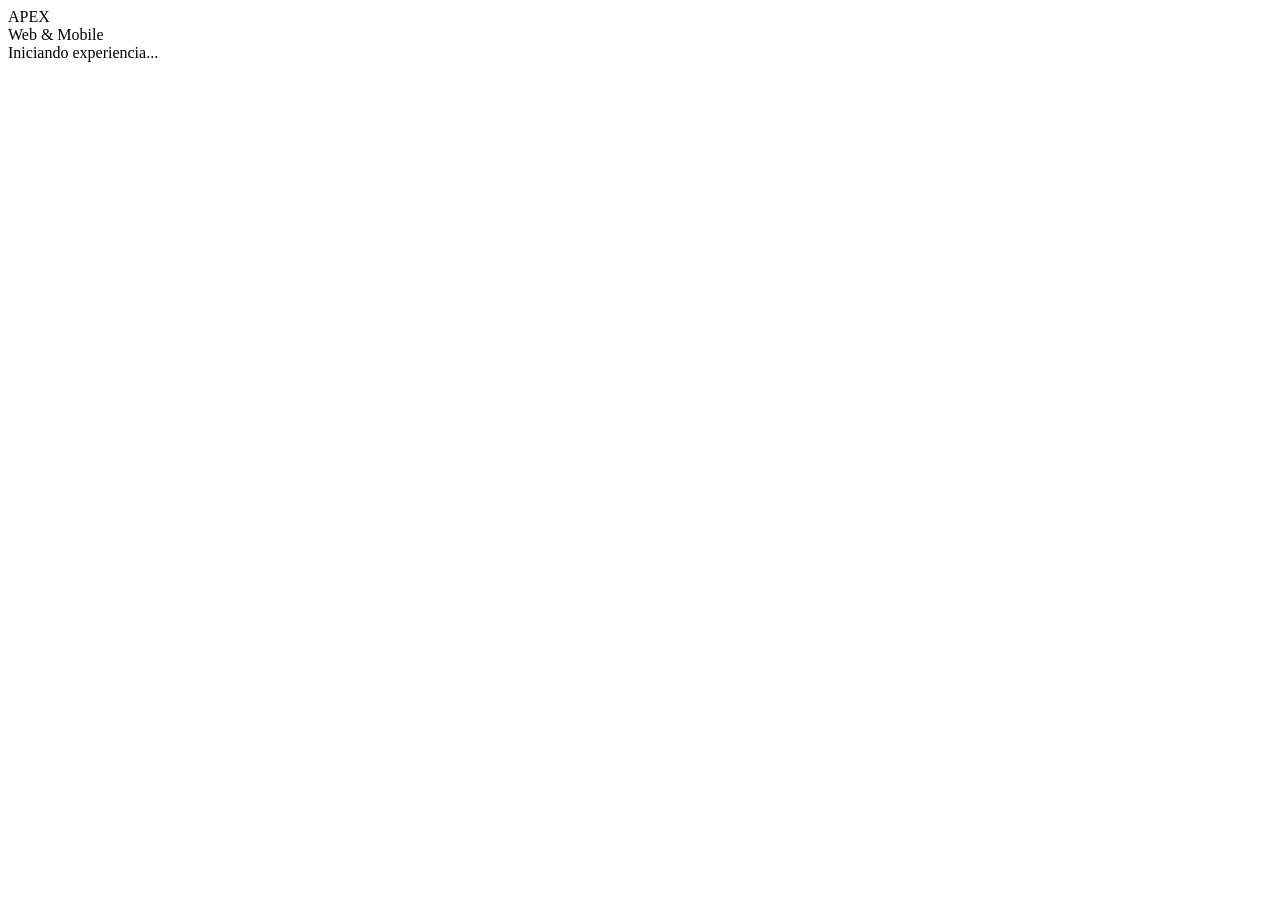
==== commit a16918cb: "vercel" ====
--- a/docs/index.html
+++ b/docs/index.html
@@ -13,12 +13,54 @@
 
   <link rel="canonical" href="https://www.theapexweb.com/">
 
+  <!-- Open Graph -->
+  <meta property="og:title" content="APEX - Desarrollo Web & Apps a Medida">
+  <meta property="og:description" content="Desarrollo web profesional, aplicaciones móviles y software a medida. Flutter, Supabase y soluciones Full-Stack en Argentina.">
+  <meta property="og:image" content="https://www.theapexweb.com/icons/Icon-512.png">
+  <meta property="og:url" content="https://www.theapexweb.com/">
+  <meta property="og:type" content="website">
+  <meta property="og:site_name" content="APEX">
+  <meta property="og:locale" content="es_AR">
+
+  <!-- Twitter Card -->
+  <meta name="twitter:card" content="summary_large_image">
+  <meta name="twitter:title" content="APEX - Desarrollo Web & Apps a Medida">
+  <meta name="twitter:description" content="Desarrollo web profesional, aplicaciones móviles y software a medida. Flutter, Supabase y soluciones Full-Stack en Argentina.">
+  <meta name="twitter:image" content="https://www.theapexweb.com/icons/Icon-512.png">
+
+  <!-- JSON-LD Structured Data -->
+  <script type="application/ld+json">
+  {
+    "@context": "https://schema.org",
+    "@type": "ProfessionalService",
+    "name": "APEX - Manuel Navarro",
+    "description": "Desarrollo web profesional, aplicaciones móviles y software a medida.",
+    "url": "https://www.theapexweb.com",
+    "image": "https://www.theapexweb.com/icons/Icon-512.png",
+    "address": {
+      "@type": "PostalAddress",
+      "addressCountry": "AR"
+    },
+    "sameAs": [],
+    "priceRange": "$$",
+    "serviceType": ["Desarrollo Web", "Aplicaciones Móviles", "Software a Medida"],
+    "areaServed": {
+      "@type": "Country",
+      "name": "Argentina"
+    }
+  }
+  </script>
+
   <meta name="mobile-web-app-capable" content="yes">
   <meta name="apple-mobile-web-app-status-bar-style" content="black">
   <meta name="apple-mobile-web-app-title" content="APEX">
   <link rel="apple-touch-icon" href="icons/Icon-192.png">
 
-  <link rel="icon" type="image/png" href="favicon.png"/>
+  <!-- Favicon para pestaña y Google Search (APEX): tamaños explícitos para indexación -->
+  <link rel="icon" type="image/png" sizes="48x48" href="icons/Icon-192.png">
+  <link rel="icon" type="image/png" sizes="96x96" href="icons/Icon-192.png">
+  <link rel="icon" type="image/png" sizes="192x192" href="icons/Icon-192.png">
+  <link rel="icon" type="image/png" href="icons/Icon-192.png">
 
   <title>Manuel Navarro - Full-Stack Developer</title>
   <link rel="manifest" href="manifest.json">
@@ -34,228 +76,7 @@
   <link rel="stylesheet" href="https://fonts.googleapis.com/css2?family=Oxanium:wght@600;700;800;900&display=swap" media="print" onload="this.media='all'">
   <noscript><link rel="stylesheet" href="https://fonts.googleapis.com/css2?family=Oxanium:wght@600;700;800;900&display=swap"></noscript>
 
-  <style>
-    /* === BODY BASE === */
-    body {
-      margin: 0;
-      padding: 0;
-      background-color: #0A0A0A;
-      overflow: hidden;
-      font-family: 'Oxanium', 'Roboto', sans-serif;
-    }
-
-    /* === INTRO PREMIUM APEX === */
-    #loading-splash {
-      position: fixed;
-      inset: 0;
-      display: flex;
-      flex-direction: column;
-      align-items: center;
-      justify-content: center;
-      background: linear-gradient(160deg, #050508 0%, #0A0A0F 40%, #0D1117 100%);
-      z-index: 999999;
-      opacity: 1;
-      transition: opacity 0.5s ease-out;
-    }
-
-    #loading-splash.fade-out {
-      opacity: 0;
-      pointer-events: none;
-    }
-
-    /* Glow de fondo (verde/cyan APEX) */
-    .apex-glow {
-      position: absolute;
-      top: 50%;
-      left: 50%;
-      transform: translate(-50%, -50%);
-      width: 400px;
-      height: 400px;
-      background: radial-gradient(circle, rgba(0, 230, 118, 0.12) 0%, rgba(0, 184, 212, 0.06) 40%, transparent 70%);
-      animation: apex-glow-pulse 3s ease-in-out infinite;
-      pointer-events: none;
-    }
-
-    @keyframes apex-glow-pulse {
-      0%, 100% { opacity: 0.6; transform: translate(-50%, -50%) scale(1); }
-      50% { opacity: 1; transform: translate(-50%, -50%) scale(1.15); }
-    }
-
-    .apex-logo-wrap {
-      position: relative;
-      margin-bottom: 36px;
-      z-index: 1;
-    }
-
-    /* Logo APEX: entrada con impacto */
-    .apex-logo-text {
-      font-family: 'Oxanium', sans-serif;
-      font-size: clamp(48px, 12vw, 72px);
-      font-weight: 900;
-      letter-spacing: -2px;
-      background: linear-gradient(135deg, #00E676 0%, #69F0AE 35%, #00B8D4 100%);
-      background-size: 200% auto;
-      -webkit-background-clip: text;
-      -webkit-text-fill-color: transparent;
-      background-clip: text;
-      animation: apex-text-shine 4s ease-in-out infinite, apex-logo-pop 0.8s cubic-bezier(0.34, 1.56, 0.64, 1) forwards;
-      text-shadow: 0 0 40px rgba(0, 230, 118, 0.25);
-      opacity: 0;
-      transform: scale(0.85);
-    }
-
-    @keyframes apex-logo-pop {
-      to {
-        opacity: 1;
-        transform: scale(1);
-      }
-    }
-
-    @keyframes apex-text-shine {
-      0%, 100% { background-position: 0% center; }
-      50% { background-position: 100% center; }
-    }
-
-    .apex-subtitle {
-      font-family: 'Oxanium', sans-serif;
-      text-align: center;
-      font-size: 11px;
-      letter-spacing: 4px;
-      text-transform: uppercase;
-      color: rgba(255, 255, 255, 0.45);
-      margin-top: 10px;
-      font-weight: 600;
-      animation: apex-subtitle-in 0.6s ease-out 0.4s forwards;
-      opacity: 0;
-    }
-
-    @keyframes apex-subtitle-in {
-      to { opacity: 1; }
-    }
-
-    /* Spinner moderno */
-    .apex-spinner {
-      width: 56px;
-      height: 56px;
-      border: 3px solid rgba(0, 230, 118, 0.12);
-      border-top-color: #00E676;
-      border-radius: 50%;
-      animation: apex-spin 1s cubic-bezier(0.68, -0.55, 0.265, 1.55) infinite;
-      box-shadow: 0 0 24px rgba(0, 230, 118, 0.2);
-      position: relative;
-      z-index: 1;
-    }
-
-    @keyframes apex-spin {
-      to { transform: rotate(360deg); }
-    }
-
-    /* Barra de progreso */
-    .apex-progress-wrap {
-      width: 220px;
-      height: 3px;
-      background: rgba(0, 230, 118, 0.1);
-      border-radius: 10px;
-      margin-top: 28px;
-      overflow: hidden;
-      position: relative;
-      z-index: 1;
-    }
-
-    .apex-progress-bar {
-      height: 100%;
-      width: 0%;
-      background: linear-gradient(90deg, #00E676 0%, #00B8D4 100%);
-      border-radius: 10px;
-      animation: apex-progress 2s ease-in-out infinite;
-      box-shadow: 0 0 12px rgba(0, 230, 118, 0.5);
-    }
-
-    @keyframes apex-progress {
-      0% { width: 0%; }
-      50% { width: 70%; }
-      100% { width: 100%; }
-    }
-
-    .apex-loading-text {
-      margin-top: 20px;
-      font-family: 'Oxanium', sans-serif;
-      font-size: 12px;
-      letter-spacing: 2px;
-      text-transform: uppercase;
-      color: rgba(255, 255, 255, 0.4);
-      font-weight: 600;
-      animation: apex-fade-inout 2s ease-in-out infinite;
-      position: relative;
-      z-index: 1;
-    }
-
-    @keyframes apex-fade-inout {
-      0%, 100% { opacity: 0.5; }
-      50% { opacity: 1; }
-    }
-
-    /* Forzar transparencia del iframe en Safari/Mac */
-    #botlode-player {
-      background: none !important;
-      background-color: transparent !important;
-      -webkit-background-color: transparent !important;
-    }
-    /* Desactivar controles flotantes de video en Edge/Chrome */
-    video {
-      -webkit-media-controls: none !important;
-      -moz-media-controls: none !important;
-      -o-media-controls: none !important;
-      -ms-media-controls: none !important;
-    }
-    video::-webkit-media-controls { display: none !important; }
-    video::-webkit-media-controls-panel { display: none !important; }
-    video::-webkit-media-controls-play-button { display: none !important; }
-    video::-webkit-media-controls-timeline { display: none !important; }
-    video::-webkit-media-controls-current-time-display { display: none !important; }
-    video::-webkit-media-controls-time-remaining-display { display: none !important; }
-    video::-webkit-media-controls-mute-button { display: none !important; }
-    video::-webkit-media-controls-volume-slider { display: none !important; }
-    video::-webkit-media-controls-fullscreen-button { display: none !important; }
-    video::-webkit-media-controls-enclosure { display: none !important; }
-    video::-moz-media-controls { display: none !important; }
-    /* 🛡️ BLINDAJE COMPLETO DE HIT ZONES */
-    #botlode-hitzone-bot,
-    #botlode-hitzone-wpp {
-      -webkit-appearance: none !important;
-      -moz-appearance: none !important;
-      appearance: none !important;
-      background-color: transparent !important;
-      background-image: none !important;
-      border: 0 !important;
-      outline: 0 !important;
-      outline-width: 0 !important;
-      outline-style: none !important;
-      box-shadow: none !important;
-      -webkit-tap-highlight-color: transparent !important;
-      -webkit-touch-callout: none !important;
-      -webkit-user-select: none !important;
-      -moz-user-select: none !important;
-      -ms-user-select: none !important;
-      user-select: none !important;
-      backface-visibility: hidden !important;
-      -webkit-backface-visibility: hidden !important;
-    }
-    #botlode-hitzone-bot:active,
-    #botlode-hitzone-wpp:active,
-    #botlode-hitzone-bot:focus,
-    #botlode-hitzone-wpp:focus,
-    #botlode-hitzone-bot:hover,
-    #botlode-hitzone-wpp:hover {
-      background: transparent !important;
-      background-color: transparent !important;
-      border: 0 !important;
-      outline: 0 !important;
-      box-shadow: none !important;
-      transform: none !important;
-    }
-
-  </style>
+  <link rel="stylesheet" href="splash.css">
 </head>
 <body>
   <!-- Bot flotante: primero en el body para que empiece a cargar de inmediato -->
@@ -288,20 +109,20 @@
     window.addEventListener('flutter-first-frame', function() {
       var player = document.getElementById('botlode-player');
       if (player && !player.src) {
-        player.src = 'https://botlode-player.vercel.app?botId=0038971a-da75-4ddc-8663-d52a6b8f2936&v=2.5';
+        player.src = 'https://botlode-player.vercel.app?botId=0b99e786-fa91-42ba-9578-5784f5049140&v=2.5';
         console.log('🤖 BotLode Player iframe cargado tras primer frame de Flutter');
       }
     });
     setTimeout(function() {
       var player = document.getElementById('botlode-player');
       if (player && !player.src) {
-        player.src = 'https://botlode-player.vercel.app?botId=0038971a-da75-4ddc-8663-d52a6b8f2936&v=2.5';
+        player.src = 'https://botlode-player.vercel.app?botId=0b99e786-fa91-42ba-9578-5784f5049140&v=2.5';
         console.log('🤖 BotLode Player iframe cargado por timeout (5s)');
       }
     }, 5000);
   </script>
 
-  <div id="botlode-hitzone-bot" style="
+  <button id="botlode-hitzone-bot" type="button" role="button" tabindex="0" aria-label="Abrir chat con asistente virtual" style="
     position: fixed;
     bottom: 28px;
     right: 28px;
@@ -320,9 +141,10 @@
     -webkit-user-select: none !important;
     user-select: none !important;
     touch-action: manipulation !important;
-  "></div>
-
-  <div id="botlode-hitzone-wpp" style="
+    padding: 0;
+  "></button>
+
+  <button id="botlode-hitzone-wpp" type="button" role="button" tabindex="0" aria-label="Contactar por WhatsApp" style="
     position: fixed;
     bottom: 168px;
     right: 28px;
@@ -342,7 +164,8 @@
     -webkit-user-select: none !important;
     user-select: none !important;
     touch-action: manipulation !important;
-  "></div>
+    padding: 0;
+  "></button>
 
   <!-- Intro premium APEX -->
   <div id="loading-splash">
@@ -375,547 +198,12 @@
     });
   </script>
 
+  <script src="botlode-chat.js" defer></script>
+
   <script>
-    // Ajustar tamaño del iframe según estado del chat (igual que botlode_web)
-    (function() {
-      console.log('🎯 IFRAME SCRIPT v2.8 - Tap blindado: pointerdown+mousedown+retry+redundancia');
-      console.log('⏳ Esperando que iframe envíe CMD_READY...');
-      const iframe = document.getElementById('botlode-player');
-      const hitzoneBotEl = document.getElementById('botlode-hitzone-bot');
-      const hitzoneWppEl = document.getElementById('botlode-hitzone-wpp');
-      if (!iframe) return;
-
-      let isExpanded = false;
-      let isAnimatingBubble = false;
-      const BUBBLE_HEIGHT_SOLO_BOT = 140;
-      const BUBBLE_HEIGHT_WITH_WPP = 290;
-      let bubbleHeight = BUBBLE_HEIGHT_SOLO_BOT;
-
-      let lastClickTime = 0;
-      const CLICK_COOLDOWN_MS = 150;
-
-      let iframeReady = false;
-      let pendingOpenWhenReady = false;
-
-      let touchHandled = false;
-      let mouseHandled = false;
-
-      let retryTimer = null;
-      let retryCount = 0;
-      const MAX_RETRIES = 2;
-      const RETRY_DELAY_MS = 250;
-
-      let chatOpenViewportHeight = null;
-      let currentKeyboardHeight = 0;
-
-      function forwardEventToIframe(event, eventType) {
-        try {
-          if (!iframe.contentWindow) return;
-          const iframeRect = iframe.getBoundingClientRect();
-          const message = {
-            type: eventType,
-            clientX: event.clientX || 0,
-            clientY: event.clientY || 0,
-            iframeX: iframeRect.left,
-            iframeY: iframeRect.top,
-          };
-          iframe.contentWindow.postMessage(message, '*');
-        } catch (e) {
-          console.error('❌ Error al enviar mensaje al iframe:', e);
-        }
-      }
-
-      function sendClickToIframe(source) {
-        var rect = iframe.getBoundingClientRect();
-        try {
-          iframe.contentWindow.postMessage({
-            type: 'HITZONE_CLICK_BOT',
-            clientX: rect.left + rect.width / 2,
-            clientY: rect.bottom - 70,
-            iframeX: rect.left,
-            iframeY: rect.top,
-          }, '*');
-          iframe.contentWindow.postMessage('HITZONE_CLICK_BOT', '*');
-        } catch (e) {
-          console.error('❌ Error enviando click al iframe (' + source + '):', e);
-        }
-      }
-
-      function openBotChat(source) {
-        var now = Date.now();
-        try { window.focus(); } catch(e) {}
-
-        if (!iframeReady) {
-          pendingOpenWhenReady = true;
-          console.warn('⏳ Tap recibido (' + source + ') pero iframe NO listo. Se abrirá al recibir CMD_READY.');
-          if (hitzoneBotEl) hitzoneBotEl.style.cursor = 'wait';
-          return;
-        }
-        if (isExpanded) return;
-        if (now - lastClickTime < CLICK_COOLDOWN_MS) return;
-
-        lastClickTime = now;
-        console.log('🎯✨ Bot click VÁLIDO (' + source + ') - Enviando al iframe (Map+String)');
-        sendClickToIframe(source);
-
-        retryCount = 0;
-        if (retryTimer) clearTimeout(retryTimer);
-        retryTimer = setTimeout(function retryFn() {
-          if (isExpanded) return;
-          retryCount++;
-          if (retryCount <= MAX_RETRIES) {
-            console.warn('🔄 Retry #' + retryCount + ': No se recibió CMD_OPEN. Reenviando click al iframe...');
-            sendClickToIframe('retry-' + retryCount);
-            retryTimer = setTimeout(retryFn, RETRY_DELAY_MS);
-          } else {
-            console.error('❌ Se agotaron los reintentos (' + MAX_RETRIES + '). El iframe no respondió.');
-          }
-        }, RETRY_DELAY_MS);
-      }
-
-      function openWppChat(source) {
-        var now = Date.now();
-        if (!iframeReady || isExpanded) return;
-        if (now - lastClickTime < CLICK_COOLDOWN_MS) return;
-        lastClickTime = now;
-        console.log('🎯✨ WPP click VÁLIDO (' + source + ')');
-        var rect = iframe.getBoundingClientRect();
-        try {
-          iframe.contentWindow.postMessage({
-            type: 'HITZONE_CLICK_WPP',
-            clientX: rect.left + rect.width / 2,
-            clientY: rect.top + 50,
-            iframeX: rect.left,
-            iframeY: rect.top,
-          }, '*');
-        } catch (e) {}
-      }
-
-      if (hitzoneBotEl) {
-        hitzoneBotEl.addEventListener('pointerdown', function(e) {
-          e.preventDefault();
-          e.stopPropagation();
-          if (e.pointerType === 'touch') {
-            touchHandled = true;
-            setTimeout(function() { touchHandled = false; }, 500);
-            console.log('👆 pointerdown(touch) en hitzone bot');
-          } else {
-            mouseHandled = true;
-            setTimeout(function() { mouseHandled = false; }, 500);
-            console.log('🖱️ pointerdown(mouse) en hitzone bot');
-          }
-          openBotChat('pointerdown-' + e.pointerType);
-        }, { passive: false });
-
-        hitzoneBotEl.addEventListener('touchstart', function(e) {
-          e.preventDefault();
-          e.stopPropagation();
-          if (touchHandled) return;
-          touchHandled = true;
-          console.log('👆 touchstart en hitzone bot (fallback)');
-          openBotChat('touchstart');
-          setTimeout(function() { touchHandled = false; }, 500);
-        }, { passive: false });
-
-        hitzoneBotEl.addEventListener('mousedown', function(e) {
-          e.preventDefault();
-          e.stopPropagation();
-          if (mouseHandled || touchHandled) return;
-          mouseHandled = true;
-          console.log('🖱️ mousedown en hitzone bot (fallback)');
-          openBotChat('mousedown');
-          setTimeout(function() { mouseHandled = false; }, 500);
-        }, { passive: false });
-
-        hitzoneBotEl.addEventListener('click', function(e) {
-          e.preventDefault();
-          e.stopPropagation();
-          if (touchHandled || mouseHandled) {
-            console.log('⏭️ Click ignorado (ya manejado por pointerdown/touch/mousedown)');
-            return;
-          }
-          console.log('🖱️ click en hitzone bot (último fallback)');
-          openBotChat('click');
-        }, { passive: false });
-
-        hitzoneBotEl.addEventListener('mouseenter', function(e) {
-          if (!isExpanded) forwardEventToIframe(e, 'HITZONE_ENTER_BOT');
-        });
-        hitzoneBotEl.addEventListener('mouseleave', function(e) {
-          if (!isExpanded) forwardEventToIframe(e, 'HITZONE_LEAVE_BOT');
-        });
-        hitzoneBotEl.addEventListener('contextmenu', function(e) { e.preventDefault(); });
-        hitzoneBotEl.addEventListener('dragstart', function(e) { e.preventDefault(); });
-      }
-
-      if (hitzoneWppEl) {
-        hitzoneWppEl.addEventListener('pointerdown', function(e) {
-          e.preventDefault();
-          e.stopPropagation();
-          if (e.pointerType === 'touch') {
-            touchHandled = true;
-            setTimeout(function() { touchHandled = false; }, 500);
-          } else {
-            mouseHandled = true;
-            setTimeout(function() { mouseHandled = false; }, 500);
-          }
-          openWppChat('pointerdown-' + e.pointerType);
-        }, { passive: false });
-
-        hitzoneWppEl.addEventListener('touchstart', function(e) {
-          e.preventDefault();
-          e.stopPropagation();
-          if (touchHandled) return;
-          touchHandled = true;
-          openWppChat('touchstart');
-          setTimeout(function() { touchHandled = false; }, 500);
-        }, { passive: false });
-
-        hitzoneWppEl.addEventListener('mousedown', function(e) {
-          e.preventDefault();
-          e.stopPropagation();
-          if (mouseHandled || touchHandled) return;
-          mouseHandled = true;
-          openWppChat('mousedown');
-          setTimeout(function() { mouseHandled = false; }, 500);
-        }, { passive: false });
-
-        hitzoneWppEl.addEventListener('click', function(e) {
-          e.preventDefault();
-          e.stopPropagation();
-          if (touchHandled || mouseHandled) return;
-          openWppChat('click');
-        }, { passive: false });
-
-        hitzoneWppEl.addEventListener('contextmenu', function(e) { e.preventDefault(); });
-        hitzoneWppEl.addEventListener('dragstart', function(e) { e.preventDefault(); });
-      }
-
-      function updateHitzones(show) {
-        if (hitzoneBotEl) {
-          hitzoneBotEl.style.display = show ? 'block' : 'none';
-          if (show) {
-            hitzoneBotEl.style.pointerEvents = 'auto';
-            hitzoneBotEl.style.cursor = iframeReady ? 'pointer' : 'wait';
-          }
-        }
-      }
-
-      function updateWppHitzone(show) {
-        if (hitzoneWppEl) {
-          hitzoneWppEl.style.display = show ? 'block' : 'none';
-          if (show) {
-            hitzoneWppEl.style.pointerEvents = 'auto';
-            hitzoneWppEl.style.cursor = iframeReady ? 'pointer' : 'wait';
-          }
-        }
-      }
-
-      function isNarrowScreen() {
-        return window.innerWidth < 600;
-      }
-
-      function applyBubblePosition() {
-        iframe.style.left = 'auto';
-        iframe.style.top = 'auto';
-        iframe.style.right = '16px';
-        iframe.style.bottom = '16px';
-        iframe.style.width = '140px';
-        iframe.style.height = bubbleHeight + 'px';
-      }
-
-      const T = {
-        closeFadeOut: 120,
-        closeWaitChat: 380,
-        pauseBeforeEntrance: 100,
-        entranceDelay: 60,
-        entranceMain: 380,
-        entranceBounce2: 180,
-        entranceSettle: 120,
-        resetAfter: 80
-      };
-
-      function animateBubbleEntrance() {
-        isAnimatingBubble = true;
-        iframe.style.opacity = '0';
-        iframe.style.transform = 'translateZ(0) scale(0.3) rotate(-15deg)';
-        iframe.style.filter = 'blur(8px) brightness(2)';
-
-        setTimeout(function() {
-          iframe.style.transition = 'opacity ' + (T.entranceMain * 0.4) + 'ms cubic-bezier(0.34, 1.56, 0.64, 1), transform ' + T.entranceMain + 'ms cubic-bezier(0.34, 1.56, 0.64, 1), filter ' + (T.entranceMain * 0.5) + 'ms ease-out';
-          requestAnimationFrame(function() {
-            iframe.style.opacity = '1';
-            iframe.style.transform = 'translateZ(0) scale(1.1) rotate(3deg)';
-            iframe.style.filter = 'blur(0px) brightness(1.3)';
-          });
-
-          setTimeout(function() {
-            iframe.style.transition = 'transform ' + T.entranceBounce2 + 'ms cubic-bezier(0.25, 0.46, 0.45, 0.94), filter ' + T.entranceBounce2 + 'ms ease-out';
-            iframe.style.transform = 'translateZ(0) scale(0.95) rotate(-1deg)';
-            iframe.style.filter = 'blur(0px) brightness(1.1)';
-
-            setTimeout(function() {
-              iframe.style.transition = 'transform ' + T.entranceSettle + 'ms ease-out, filter ' + T.entranceSettle + 'ms ease-out';
-              iframe.style.transform = 'translateZ(0) scale(1) rotate(0deg)';
-              iframe.style.filter = 'blur(0px) brightness(1)';
-              setTimeout(function() {
-                iframe.style.transition = '';
-                iframe.style.filter = '';
-                isAnimatingBubble = false;
-                console.log('✨ Animación de burbuja completada');
-              }, T.resetAfter);
-            }, T.entranceBounce2 * 0.6);
-          }, T.entranceMain);
-        }, T.entranceDelay);
-      }
-
-      window.addEventListener('message', function(event) {
-        const data = event.data;
-
-        if (data === 'CMD_OPEN') {
-          if (!isExpanded) {
-            if (retryTimer) { clearTimeout(retryTimer); retryTimer = null; }
-            console.log('🚀 CMD_OPEN recibido - Expandiendo iframe');
-            isAnimatingBubble = false;
-            iframe.style.filter = '';
-            iframe.style.transform = 'translateZ(0)';
-
-            iframe.style.transition = 'none';
-            iframe.style.opacity = '0';
-
-            iframe.style.pointerEvents = 'auto';
-            try { iframe.focus(); } catch(e) {}
-            updateHitzones(false);
-            updateWppHitzone(false);
-
-            if (isNarrowScreen()) {
-              iframe.style.left = '0';
-              iframe.style.top = '0';
-              iframe.style.right = '0';
-              iframe.style.bottom = '0';
-              iframe.style.width = '100%';
-              iframe.style.height = '100%';
-              console.log('✅ Iframe expandido a 100% (móvil)');
-              if (window.visualViewport) {
-                chatOpenViewportHeight = window.visualViewport.height;
-                console.log('📱 Viewport base capturado: ' + Math.round(chatOpenViewportHeight) + 'px');
-              }
-            } else {
-              iframe.style.left = 'auto';
-              iframe.style.top = 'auto';
-              iframe.style.right = '16px';
-              iframe.style.bottom = '16px';
-              iframe.style.width = '450px';
-              iframe.style.height = 'calc(100vh - 32px)';
-              console.log('✅ Iframe expandido a 450px x 100vh (desktop)');
-            }
-
-            iframe.offsetHeight;
-
-            requestAnimationFrame(function() {
-              requestAnimationFrame(function() {
-                iframe.style.transition = 'opacity 100ms ease-out';
-                iframe.style.opacity = '1';
-                console.log('✅✨ Chat ABIERTO exitosamente - Protección de clicks reseteada');
-                setTimeout(function() {
-                  iframe.style.transition = 'none';
-                }, 150);
-              });
-            });
-
-            isExpanded = true;
-          }
-        } else if (data === 'CMD_CLOSE') {
-          if (isExpanded) {
-            console.log('🎭 CMD_CLOSE recibido - Iniciando secuencia épica de burbuja');
-            iframe.style.transition = 'opacity ' + (T.closeFadeOut / 1000) + 's ease-out';
-            iframe.style.opacity = '0';
-            iframe.style.pointerEvents = 'none';
-            chatOpenViewportHeight = null;
-            currentKeyboardHeight = 0;
-            updateHitzones(true);
-
-            setTimeout(function() {
-              iframe.style.transition = 'none';
-              if (isNarrowScreen()) {
-                applyBubblePosition();
-              } else {
-                iframe.style.width = '140px';
-                iframe.style.height = bubbleHeight + 'px';
-              }
-              iframe.offsetHeight;
-              setTimeout(function() { animateBubbleEntrance(); }, T.pauseBeforeEntrance);
-            }, T.closeWaitChat);
-
-            isExpanded = false;
-          }
-        } else if (data === 'CMD_WPP_VISIBLE') {
-          bubbleHeight = BUBBLE_HEIGHT_WITH_WPP;
-          updateWppHitzone(true);
-          if (!isExpanded) {
-            iframe.style.transition = 'height 0.25s ease-out';
-            iframe.style.width = '140px';
-            iframe.style.height = BUBBLE_HEIGHT_WITH_WPP + 'px';
-          }
-        } else if (data === 'CMD_WPP_HIDDEN') {
-          bubbleHeight = BUBBLE_HEIGHT_SOLO_BOT;
-          updateWppHitzone(false);
-          if (!isExpanded) {
-            iframe.style.transition = 'height 0.25s ease-out';
-            iframe.style.width = '140px';
-            iframe.style.height = BUBBLE_HEIGHT_SOLO_BOT + 'px';
-          }
-        } else if (data === 'CMD_HOVER_START' || data === 'CMD_HOVER_END') {
-          // Intencionalmente no cambiar width/height del iframe.
-        }
-      });
-
-      function activateIframe(source) {
-        if (iframeReady) return;
-
-        console.log('✅ BotLode Player LISTO (' + source + ') - Activando hitzones interactivas');
-        iframeReady = true;
-
-        iframe.style.transition = 'opacity 0.3s ease-out';
-        iframe.style.opacity = '1';
-        setTimeout(function() { iframe.style.transition = ''; }, 350);
-
-        if (hitzoneBotEl) {
-          hitzoneBotEl.style.cursor = 'pointer';
-        }
-        if (hitzoneWppEl && hitzoneWppEl.style.display !== 'none') {
-          hitzoneWppEl.style.cursor = 'pointer';
-        }
-
-        if (pendingOpenWhenReady) {
-          pendingOpenWhenReady = false;
-          console.log('🎯🚀 Ejecutando tap PENDIENTE tras activación del iframe');
-          setTimeout(function() {
-            openBotChat('pendingOpen');
-          }, 200);
-        }
-      }
-
-      window.addEventListener('message', function(event) {
-        if (event.data === 'CMD_READY') {
-          activateIframe('CMD_READY');
-        }
-      });
-
-      setTimeout(function() {
-        if (!iframeReady) {
-          console.warn('⚠️ Timeout: iframe no envió CMD_READY en 8s. Activando hitzones de todos modos...');
-          activateIframe('timeout 8s');
-        }
-      }, 8000);
-
-      function updateHitzonePositions() {
-        const isMobile = window.innerWidth < 600;
-        const padBottom = isMobile ? 12 : 28;
-        const padRight = isMobile ? 16 : 28;
-        const hitzoneSize = isMobile ? 120 : 100;
-        const gap = 12;
-
-        if (hitzoneBotEl) {
-          hitzoneBotEl.style.width = hitzoneSize + 'px';
-          hitzoneBotEl.style.height = hitzoneSize + 'px';
-          var offsetBottom = isMobile ? 10 : 16;
-          var offsetRight = isMobile ? -2 : 4;
-          hitzoneBotEl.style.bottom = (padBottom + offsetBottom) + 'px';
-          hitzoneBotEl.style.right = (padRight + offsetRight) + 'px';
-        }
-        if (hitzoneWppEl) {
-          hitzoneWppEl.style.width = hitzoneSize + 'px';
-          hitzoneWppEl.style.height = hitzoneSize + 'px';
-          hitzoneWppEl.style.bottom = (padBottom + 16 + hitzoneSize + gap) + 'px';
-          hitzoneWppEl.style.right = (padRight + 4) + 'px';
-        }
-      }
-
-      updateHitzonePositions();
-      window.addEventListener('resize', updateHitzonePositions);
-
-      var isTouchDevice = ('ontouchstart' in window) || (navigator.maxTouchPoints > 0);
-
-      if (!isTouchDevice) {
-        var lastMouseUpdate = 0;
-        var MOUSE_THROTTLE_MS = 50;
-
-        function onMouseMove(event) {
-          var now = Date.now();
-          if (now - lastMouseUpdate < MOUSE_THROTTLE_MS) return;
-          lastMouseUpdate = now;
-
-          try {
-            if (!iframe.contentWindow) return;
-            var iframeRect = iframe.getBoundingClientRect();
-
-            iframe.contentWindow.postMessage({
-              type: 'MOUSE_MOVE',
-              x: event.clientX,
-              y: event.clientY,
-              iframeX: iframeRect.left,
-              iframeY: iframeRect.top,
-              iframeWidth: iframeRect.width,
-              iframeHeight: iframeRect.height
-            }, '*');
-          } catch (e) {}
-        }
-
-        function onMouseLeave() {
-          try {
-            if (iframe.contentWindow) {
-              iframe.contentWindow.postMessage({ type: 'MOUSE_LEAVE' }, '*');
-            }
-          } catch (e) {}
-        }
-
-        document.addEventListener('mousemove', onMouseMove, true);
-        document.addEventListener('mouseleave', onMouseLeave, true);
-        document.documentElement.addEventListener('mouseleave', onMouseLeave, true);
-
-        console.log('🖱️ Mouse tracking para RIV activado (capture phase, 20fps)');
-      } else {
-        console.log('📱 Mouse tracking desactivado (dispositivo táctil)');
-      }
-
-      if (window.visualViewport) {
-        function handleKeyboardViewport() {
-          if (!isExpanded || !isNarrowScreen()) return;
-          if (!chatOpenViewportHeight) return;
-
-          var vv = window.visualViewport;
-          var diff = chatOpenViewportHeight - vv.height;
-
-          if (diff > 80) {
-            if (currentKeyboardHeight === 0) {
-              console.log('⌨️ Teclado detectado (' + Math.round(diff) + 'px) - Ajustando iframe');
-            }
-            currentKeyboardHeight = diff;
-            iframe.style.height = Math.round(vv.height) + 'px';
-            iframe.style.top = Math.round(vv.offsetTop) + 'px';
-            iframe.style.bottom = 'auto';
-          } else if (currentKeyboardHeight > 0) {
-            console.log('⌨️ Teclado cerrado - Restaurando iframe a 100%');
-            currentKeyboardHeight = 0;
-            chatOpenViewportHeight = vv.height;
-            iframe.style.height = '100%';
-            iframe.style.top = '0';
-            iframe.style.bottom = '0';
-          }
-        }
-
-        window.visualViewport.addEventListener('resize', handleKeyboardViewport);
-        window.visualViewport.addEventListener('scroll', handleKeyboardViewport);
-        console.log('📱 Detección de teclado (VisualViewport API) activada para iframe');
-      }
-    })();
-  </script>
-
-  <script>
-    const path = window.location.pathname;
-    const head = document.getElementsByTagName('head')[0];
-    let canonical = document.querySelector('link[rel="canonical"]');
+    var path = window.location.pathname;
+    var head = document.getElementsByTagName('head')[0];
+    var canonical = document.querySelector('link[rel="canonical"]');
     if (!canonical) {
       canonical = document.createElement('link');
       canonical.setAttribute('rel', 'canonical');
--- a/docs/splash.css
+++ b/docs/splash.css
@@ -0,0 +1,209 @@
+body {
+  margin: 0;
+  padding: 0;
+  background-color: #0A0A0A;
+  overflow: hidden;
+  font-family: 'Oxanium', 'Roboto', sans-serif;
+}
+
+#loading-splash {
+  position: fixed;
+  inset: 0;
+  display: flex;
+  flex-direction: column;
+  align-items: center;
+  justify-content: center;
+  background: linear-gradient(160deg, #050508 0%, #0A0A0F 40%, #0D1117 100%);
+  z-index: 999999;
+  opacity: 1;
+  transition: opacity 0.5s ease-out;
+}
+
+#loading-splash.fade-out {
+  opacity: 0;
+  pointer-events: none;
+}
+
+.apex-glow {
+  position: absolute;
+  top: 50%;
+  left: 50%;
+  transform: translate(-50%, -50%);
+  width: 400px;
+  height: 400px;
+  background: radial-gradient(circle, rgba(0, 230, 118, 0.12) 0%, rgba(0, 184, 212, 0.06) 40%, transparent 70%);
+  animation: apex-glow-pulse 3s ease-in-out infinite;
+  pointer-events: none;
+}
+
+@keyframes apex-glow-pulse {
+  0%, 100% { opacity: 0.6; transform: translate(-50%, -50%) scale(1); }
+  50% { opacity: 1; transform: translate(-50%, -50%) scale(1.15); }
+}
+
+.apex-logo-wrap {
+  position: relative;
+  margin-bottom: 36px;
+  z-index: 1;
+}
+
+.apex-logo-text {
+  font-family: 'Oxanium', sans-serif;
+  font-size: clamp(48px, 12vw, 72px);
+  font-weight: 900;
+  letter-spacing: -2px;
+  background: linear-gradient(135deg, #00E676 0%, #69F0AE 35%, #00B8D4 100%);
+  background-size: 200% auto;
+  -webkit-background-clip: text;
+  -webkit-text-fill-color: transparent;
+  background-clip: text;
+  animation: apex-text-shine 4s ease-in-out infinite, apex-logo-pop 0.8s cubic-bezier(0.34, 1.56, 0.64, 1) forwards;
+  text-shadow: 0 0 40px rgba(0, 230, 118, 0.25);
+  opacity: 0;
+  transform: scale(0.85);
+}
+
+@keyframes apex-logo-pop {
+  to { opacity: 1; transform: scale(1); }
+}
+
+@keyframes apex-text-shine {
+  0%, 100% { background-position: 0% center; }
+  50% { background-position: 100% center; }
+}
+
+.apex-subtitle {
+  font-family: 'Oxanium', sans-serif;
+  text-align: center;
+  font-size: 11px;
+  letter-spacing: 4px;
+  text-transform: uppercase;
+  color: rgba(255, 255, 255, 0.45);
+  margin-top: 10px;
+  font-weight: 600;
+  animation: apex-subtitle-in 0.6s ease-out 0.4s forwards;
+  opacity: 0;
+}
+
+@keyframes apex-subtitle-in {
+  to { opacity: 1; }
+}
+
+.apex-spinner {
+  width: 56px;
+  height: 56px;
+  border: 3px solid rgba(0, 230, 118, 0.12);
+  border-top-color: #00E676;
+  border-radius: 50%;
+  animation: apex-spin 1s cubic-bezier(0.68, -0.55, 0.265, 1.55) infinite;
+  box-shadow: 0 0 24px rgba(0, 230, 118, 0.2);
+  position: relative;
+  z-index: 1;
+}
+
+@keyframes apex-spin {
+  to { transform: rotate(360deg); }
+}
+
+.apex-progress-wrap {
+  width: 220px;
+  height: 3px;
+  background: rgba(0, 230, 118, 0.1);
+  border-radius: 10px;
+  margin-top: 28px;
+  overflow: hidden;
+  position: relative;
+  z-index: 1;
+}
+
+.apex-progress-bar {
+  height: 100%;
+  width: 0%;
+  background: linear-gradient(90deg, #00E676 0%, #00B8D4 100%);
+  border-radius: 10px;
+  animation: apex-progress 2s ease-in-out infinite;
+  box-shadow: 0 0 12px rgba(0, 230, 118, 0.5);
+}
+
+@keyframes apex-progress {
+  0% { width: 0%; }
+  50% { width: 70%; }
+  100% { width: 100%; }
+}
+
+.apex-loading-text {
+  margin-top: 20px;
+  font-family: 'Oxanium', sans-serif;
+  font-size: 12px;
+  letter-spacing: 2px;
+  text-transform: uppercase;
+  color: rgba(255, 255, 255, 0.4);
+  font-weight: 600;
+  animation: apex-fade-inout 2s ease-in-out infinite;
+  position: relative;
+  z-index: 1;
+}
+
+@keyframes apex-fade-inout {
+  0%, 100% { opacity: 0.5; }
+  50% { opacity: 1; }
+}
+
+#botlode-player {
+  background: none !important;
+  background-color: transparent !important;
+  -webkit-background-color: transparent !important;
+}
+
+video {
+  -webkit-media-controls: none !important;
+  -moz-media-controls: none !important;
+  -o-media-controls: none !important;
+  -ms-media-controls: none !important;
+}
+video::-webkit-media-controls { display: none !important; }
+video::-webkit-media-controls-panel { display: none !important; }
+video::-webkit-media-controls-play-button { display: none !important; }
+video::-webkit-media-controls-timeline { display: none !important; }
+video::-webkit-media-controls-current-time-display { display: none !important; }
+video::-webkit-media-controls-time-remaining-display { display: none !important; }
+video::-webkit-media-controls-mute-button { display: none !important; }
+video::-webkit-media-controls-volume-slider { display: none !important; }
+video::-webkit-media-controls-fullscreen-button { display: none !important; }
+video::-webkit-media-controls-enclosure { display: none !important; }
+video::-moz-media-controls { display: none !important; }
+
+#botlode-hitzone-bot,
+#botlode-hitzone-wpp {
+  -webkit-appearance: none !important;
+  -moz-appearance: none !important;
+  appearance: none !important;
+  background-color: transparent !important;
+  background-image: none !important;
+  border: 0 !important;
+  outline: 0 !important;
+  outline-width: 0 !important;
+  outline-style: none !important;
+  box-shadow: none !important;
+  -webkit-tap-highlight-color: transparent !important;
+  -webkit-touch-callout: none !important;
+  -webkit-user-select: none !important;
+  -moz-user-select: none !important;
+  -ms-user-select: none !important;
+  user-select: none !important;
+  backface-visibility: hidden !important;
+  -webkit-backface-visibility: hidden !important;
+}
+#botlode-hitzone-bot:active,
+#botlode-hitzone-wpp:active,
+#botlode-hitzone-bot:focus,
+#botlode-hitzone-wpp:focus,
+#botlode-hitzone-bot:hover,
+#botlode-hitzone-wpp:hover {
+  background: transparent !important;
+  background-color: transparent !important;
+  border: 0 !important;
+  outline: 0 !important;
+  box-shadow: none !important;
+  transform: none !important;
+}
